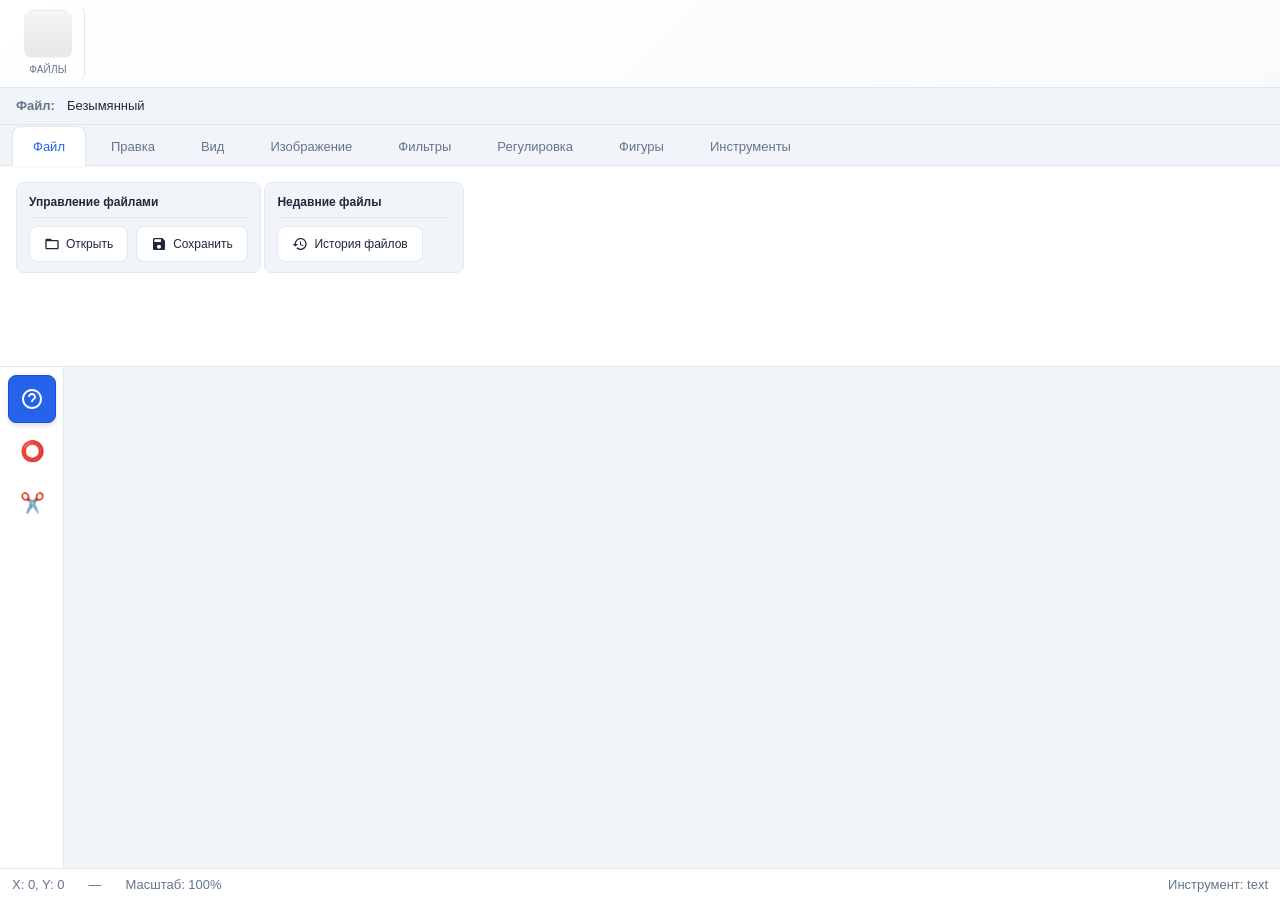
==== index.html @ fcf15606 "update branch" ====
<!DOCTYPE html>
<html lang="ru">
<head>
    <meta charset="UTF-8">
    <meta name="viewport" content="width=device-width, initial-scale=1.0">
    <title>WTIS</title>

    <script src="static/css/browser@4"></script>
    <script src="static/js/plotly-2.27.1.min.js"></script>

    <link rel="icon" type="image/x-icon" href="favicon.ico">
    <link rel="stylesheet" href="styles/index.css">
    <link rel="stylesheet" href="styles/modals.css">

</head>
<body>

    <svg xmlns="http://www.w3.org/2000/svg" style="display:none">
        <!-- Основные иконки -->
        <symbol id="icon-folder" viewBox="0 0 24 24"><path d="M20 6h-8l-2-2H4c-1.1 0-1.99.9-1.99 2L2 18c0 1.1.9 2 2 2h16c1.1 0 2-.9 2-2V8c0-1.1-.9-2-2-2zm0 12H4V8h16v10z"/></symbol>
        <symbol id="icon-save" viewBox="0 0 24 24"><path d="M17 3H5c-1.11 0-2 .9-2 2v14c0 1.1.89 2 2 2h14c1.1 0 2-.9 2-2V7l-4-4zm-5 16c-1.66 0-3-1.34-3-3s1.34-3 3-3 3 1.34 3 3-1.34 3-3 3zm3-10H5V5h10v4z"/></symbol>
        <symbol id="icon-undo" viewBox="0 0 24 24"><path d="M12.5 8c-2.65 0-5.05.99-6.9 2.6L2 7v9h9l-3.62-3.62c1.39-1.16 3.16-1.88 5.12-1.88 3.54 0 6.55 2.31 7.6 5.5l2.37-.78C21.08 11.03 17.15 8 12.5 8z"/></symbol>
        <symbol id="icon-redo" viewBox="0 0 24 24"><path d="M18.4 10.6C16.55 9 14.15 8 11.5 8c-4.65 0-8.58 3.03-9.96 7.22L3.9 16c1.05-3.19 4.05-5.5 7.6-5.5 1.95 0 3.73.72 5.12 1.88L13 16h9V7l-3.6 3.6z"/></symbol>
        <symbol id="icon-copy" viewBox="0 0 24 24"><path d="M16 1H4c-1.1 0-2 .9-2 2v14h2V3h12V1zm3 4H8c-1.1 0-2 .9-2 2v14c0 1.1.9 2 2 2h11c1.1 0 2-.9 2-2V7c0-1.1-.9-2-2-2zm0 16H8V7h11v14z"/></symbol>
        <symbol id="icon-paste" viewBox="0 0 24 24"><path d="M19 2h-4.18C14.4.84 13.3 0 12 0c-1.3 0-2.4.84-2.82 2H5c-1.1 0-2 .9-2 2v16c0 1.1.9 2 2 2h14c1.1 0 2-.9 2-2V4c0-1.1-.9-2-2-2zm-7 0c.55 0 1 .45 1 1s-.45 1-1 1-1-.45-1-1 .45-1 1-1zm7 18H5V4h2v3h10V4h2v16z"/></symbol>
        <symbol id="icon-cut" viewBox="0 0 24 24"><path d="M9.64 7.64c.23-.5.36-1.05.36-1.64 0-2.21-1.79-4-4-4S2 3.79 2 6s1.79 4 4 4c.59 0 1.14-.13 1.64-.36L10 12l-2.36 2.36C7.14 14.13 6.59 14 6 14c-2.21 0-4 1.79-4 4s1.79 4 4 4 4-1.79 4-4c0-.59-.13-1.14-.36-1.64L12 14l7 7h3v-1L9.64 7.64zM6 8c-1.1 0-2-.9-2-2s.9-2 2-2 2 .9 2 2-.9 2-2 2zm0 12c-1.1 0-2-.9-2-2s.9-2 2-2 2 .9 2 2-.9 2-2 2zm6-7.5c-1.1 0-2-.9-2-2s.9-2 2-2 2 .9 2 2-.9 2-2 2zM19 3l-6 6 2 2 7-7V3h-3z"/></symbol>
        <symbol id="icon-zoom-in" viewBox="0 0 24 24"><path d="M15.5 14h-.79l-.28-.27C15.41 12.59 16 11.11 16 9.5 16 5.91 13.09 3 9.5 3S3 5.91 3 9.5 5.91 16 9.5 16c1.61 0 3.09-.59 4.23-1.57l.27.28v.79l5 4.99L20.49 19l-4.99-5zm-6 0C7.01 14 5 11.99 5 9.5S7.01 5 9.5 5 14 7.01 14 9.5 11.99 14 9.5 14zM12 10h-2v2H9v-2H7V9h2V7h1v2h2v1z"/></symbol>
        <symbol id="icon-zoom-out" viewBox="0 0 24 24"><path d="M15.5 14h-.79l-.28-.27C15.41 12.59 16 11.11 16 9.5 16 5.91 13.09 3 9.5 3S3 5.91 3 9.5 5.91 16 9.5 16c1.61 0 3.09-.59 4.23-1.57l.27.28v.79l5 4.99L20.49 19l-4.99-5zm-6 0C7.01 14 5 11.99 5 9.5S7.01 5 9.5 5 14 7.01 14 9.5 11.99 14 9.5 14zM7 9h5v1H7z"/></symbol>
        <symbol id="icon-rotate-right" viewBox="0 0 24 24"><path d="M15.55 5.55L11 1v3.07C7.06 4.56 4 7.99 4 12s3.05 7.44 7 7.93v-2.02c-2.84-.48-5-2.94-5-5.91s2.16-5.43 5-5.91V10l5.55-5.55L15.55 5.55z"/></symbol>
        <symbol id="icon-flip-h" viewBox="0 0 24 24"><path d="M15 21h2v-2h-2v2zm4-12h2V7h-2v2zM3 5v14c0 1.1.9 2 2 2h4v-2H5V5h4V3H5c-1.1 0-2 .9-2 2zm16-2v2h2c0-1.1-.9-2-2-2zm-8 20h2V1h-2v22zm8-6h2v-2h-2v2zM15 5h2V3h-2v2zm4 8h2v-2h-2v2zm0 8c1.1 0 2-.9 2-2h-2v2z"/></symbol>
        <symbol id="icon-flip-v" viewBox="0 0 24 24"><path d="M3 21h2v-2H3v2zm4-4h2v-2H7v2zm0 4h2v-2H7v2zm8-8h2v-2h-2v2zm-4 4h2v-2h-2v2zm8-8v2h2c0-1.1-.9-2-2-2zm0 4h2v-2h-2v2zm-4 8h2v-2h-2v2zm4-4h2v-2h-2v2zm0 8c1.1 0 2-.9 2-2h-2v2zM1 17h22v-2H1v2zm6-4h2v-2H7v2zm0-4h2V7H7v2zm0-4h2V3H7v2zm8 0h2V3h-2v2zm-4 0h2V3h-2v2z"/></symbol>
        <symbol id="icon-server" viewBox="0 0 24 24"><path d="M20 13H4c-.55 0-1 .45-1 1v6c0 .55.45 1 1 1h16c.55 0 1-.45 1-1v-6c0-.55-.45-1-1-1zM7 19c-1.1 0-2-.9-2-2s.9-2 2-2 2 .9 2 2-.9 2-2 2zM20 3H4c-.55 0-1 .45-1 1v6c0 .55.45 1 1 1h16c.55 0 1-.45 1-1V4c0-.55-.45-1-1-1zM7 9c-1.1 0-2-.9-2-2s.9-2 2-2 2 .9 2 2-.9 2-2 2z"/></symbol>
        <symbol id="icon-history" viewBox="0 0 24 24"><path d="M13 3c-4.97 0-9 4.03-9 9H1l3.89 3.89.07.14L9 12H6c0-3.87 3.13-7 7-7s7 3.13 7 7-3.13 7-7 7c-1.93 0-3.68-.79-4.94-2.06l-1.42 1.42C8.27 19.99 10.51 21 13 21c4.97 0 9-4.03 9-9s-4.03-9-9-9zm-1 5v5l4.28 2.54.72-1.21-3.5-2.08V8H12z"/></symbol>
        <symbol id="icon-shapes" viewBox="0 0 24 24"><path d="M12 2L2 22h20L12 2zm0 3.5L18.5 20H5.5L12 5.5z"/></symbol>
        <symbol id="icon-workflow" viewBox="0 0 24 24"><rect width="8" height="8" x="3" y="3" rx="2" /><path d="M7 11v4a2 2 0 0 0 2 2h4" /><rect width="8" height="8" x="13" y="13" rx="2" /></symbol>
        <symbol id="icon-eye" viewBox="0 0 24 24"><path d="M2.062 12.348a1 1 0 0 1 0-.696 10.75 10.75 0 0 1 19.876 0 1 1 0 0 1 0 .696 10.75 10.75 0 0 1-19.876 0" /><circle cx="12" cy="12" r="3" /></symbol>
        <symbol id="icon-code" viewBox="0 0 24 24"><path d="M9.4 16.6L4.8 12l4.6-4.6L8 6l-6 6 6 6 1.4-1.4zm5.2 0l4.6-4.6-4.6-4.6L16 6l6 6-6 6-1.4-1.4z"/></symbol>
        <symbol id="icon-filter" viewBox="0 0 24 24"><path d="M3 17v2h6v-2H3zM3 5v2h10V5H3zm10 16v-2h8v-2h-8v-2h-2v6h2zM7 9v2H3v2h4v2h2V9H7zm14 4v-2H11v2h10zm-6-4h2V7h4V5h-4V3h-2v6z"/></symbol>
        <symbol id="icon-crop" viewBox="0 0 24 24"><path d="M17 15h2V7c0-1.1-.9-2-2-2H9v2h8v8zM7 17V1H5v4H1v2h4v10c0 1.1.9 2 2 2h10v4h2v-4h4v-2H7z"/></symbol>
        <symbol id="icon-adjust" viewBox="0 0 24 24"><path d="M12 2C6.48 2 2 6.48 2 12s4.48 10 10 10 10-4.48 10-10S17.52 2 12 2zm0 18c-4.42 0-8-3.58-8-8s3.58-8 8-8 8 3.58 8 8-3.58 8-8 8zm0-14c-2.21 0-4 1.79-4 4h2c0-1.1.9-2 2-2s2 .9 2 2c0 2-3 1.75-3 5h2c0-2.25 3-2.5 3-5 0-2.21-1.79-4-4-4z"/></symbol>
        <symbol id="icon-close" viewBox="0 0 24 24"><path d="M19 6.41L17.59 5 12 10.59 6.41 5 5 6.41 10.59 12 5 17.59 6.41 19 12 13.41 17.59 19 19 17.59 13.41 12z"/></symbol>
        <symbol id="icon-trash" viewBox="0 0 24 24"><path d="M6 19c0 1.1.9 2 2 2h8c1.1 0 2-.9 2-2V7H6v12zM19 4h-3.5l-1-1h-5l-1 1H5v2h14V4z"/></symbol>
        <symbol id="icon-image" viewBox="0 0 24 24"><path d="M21 19V5c0-1.1-.9-2-2-2H5c-1.1 0-2 .9-2 2v14c0 1.1.9 2 2 2h14c1.1 0 2-.9 2-2zM8.5 13.5l2.5 3.01L14.5 12l4.5 6H5l3.5-4.5z"/></symbol>
    </svg>
    
    <!-- Основное меню приложения (скрыто) -->
    <div class="menu-bar" style="display: none;">
        <div class="dropdown">
            <div class="menu-item">Файл</div>
            <div class="dropdown-content">


                <div class="dropdown-item" onclick="document.getElementById('run').click()">
                    <svg class="icon"><use href="#icon-folder"></use></svg>
                    Открыть
                </div>
                
                <!-- Добавлено: подменю "Открыть недавние" -->
                <div class="dropdown-submenu" id="recentFilesMenu">
                    <div class="dropdown-item">Открыть недавние ➡ </div>
                    <div class="dropdown-submenu-content" id="recentFilesList">
                        <!-- Здесь будут динамически добавляться последние файлы -->
                    </div>
                </div>
                                
                <div class="dropdown-separator"></div>
                <div class="dropdown-item">
                    <!-- <svg class="icon"><use href="#icon-trash"></use></svg> -->
                    Закрыть
                </div>
                <div class="dropdown-item">
                    <!-- <svg class="icon"><use href="#icon-trash"></use></svg>   -->
                    Закрыть все
                </div>
                <div class="dropdown-separator"></div>
                <div class="dropdown-item" onclick="showSaveModal()">
                    <svg class="icon"><use href="#icon-save"></use></svg>
                    Сохранить
                </div>
                <div class="dropdown-item">
                    <!-- <svg class="icon"><use href="#icon-save"></use></svg>  -->
                    Сохранить все
                </div>
                <div class="dropdown-separator"></div>
                <div class="dropdown-separator"></div>
<div class="dropdown-item" onclick="showServerCommander()">
    <svg class="icon"><use href="#icon-server"></use></svg> Управление сервером
</div>
            </div>
        </div>
        <div class="dropdown">
            <div class="menu-item">Правка</div>
            <div class="dropdown-content">
                <div class="dropdown-item" onclick="undo()">
                    <svg class="icon"><use href="#icon-undo"></use></svg> Отменить (Ctrl+Z)
                </div>
                <div class="dropdown-item" onclick="redo()">
                    <svg class="icon"><use href="#icon-redo"></use></svg> Повторить (Ctrl+Y)
                </div>
                <div class="dropdown-separator"></div>
                <div class="dropdown-item">Выбрать все</div>
                <div class="dropdown-item">Очистить всё</div>
                    <!-- Добавьте в меню "Правка" пункт "История" -->
    <div class="dropdown-item" onclick="showHistoryModal()">
        <svg class="icon"><use href="#icon-history"></use></svg> История (Ctrl+H)
    </div>
            </div>

        </div>
        <div class="dropdown">
            <div class="menu-item">Вид</div>
            <div class="dropdown-content">
                <div class="dropdown-item" onclick="zoomIn()"> Увеличить</div>
                <div class="dropdown-item" onclick="zoomOut()"> Уменьшить</div>
                <div class="dropdown-item" onclick="zoomReset()"> 100%</div>
            </div>
        </div>
        <div class="dropdown">
            <div class="menu-item">Изображение</div>
            <div class="dropdown-content">
                <div class="dropdown-item">Обрезать по выделенному</div>
                <div class="dropdown-separator"></div>

                <div class="dropdown-submenu">
                    <div class="dropdown-item"> Обрезка</div>
                    <div class="dropdown-submenu-content">
                        <div class="dropdown-item" onclick="cropToSelection()">По выделению</div>
                        <div class="dropdown-item" onclick="cropToContent()">По содержимому</div>
                        <div class="dropdown-item" onclick="cropCustom()">Произвольная...</div>
                    </div>
                </div>


                <div class="dropdown-submenu">
                    <div class="dropdown-item" >↻ Повернуть на 90°</div>
                    <div class="dropdown-submenu-content">
                        <div class="dropdown-item" onclick="rotateCanvas(90)">↻ На 90° вправо</div>
                        <div class="dropdown-item" onclick="rotateCanvas(-90)">↺ На 90° влево</div>
                        <div class="dropdown-item" onclick="rotateCanvas(180)">↻ На 180°</div>
                        <div class="dropdown-item" onclick="rotateCanvasCustom()">Произвольный...</div>
                    </div>
                </div>

                
                <div class="dropdown-item" >↺ Повернуть на -90°</div>
                <div class="dropdown-item" >↻ Повернуть на 180°</div>
                <div class="dropdown-separator"></div>
                <div class="dropdown-item" >↔ Отразить по горизонтали</div>
                <div class="dropdown-item" >↕ Отразить по вертикали</div>

            </div>
        </div>
        <div class="dropdown">
            <div class="menu-item">Регулировка</div>
            <div class="dropdown-content">
                <div class="dropdown-item">Поворот/Масштабирование</div>
                <div class="dropdown-item">Функции окна</div>
                <div class="dropdown-item">Яркость/Контраст</div>
            </div>
        </div>
        <div class="dropdown">
            <div class="menu-item">Фильтры</div>
            <div class="dropdown-content">
                
                <div class="dropdown-submenu">
                    <div class="dropdown-item"> <svg class="icon"><use href="#icon-code"></use></svg> Выделение контуров ➡ </div>
                    <div class="dropdown-submenu-content">
                        <div class="dropdown-item">Контур</div>
                        <div class="dropdown-item">Определение границ</div>
                        <div class="dropdown-item">Рельеф</div>
                        <div class="dropdown-item" onclick="applySobelFilter()"> <img src="images/SobelEffectPluginIcon.png"> Фильтр Edge</div>
                    </div>
                </div>
        
                <div class="dropdown-submenu">
                    <div class="dropdown-item"><svg class="icon"><use href="#icon-code"></use></svg> Поиск объектов ➡ </div>
                    <div class="dropdown-submenu-content">
                        <div class="dropdown-item">Калькулятор смещений</div>
                        <div class="dropdown-item">Ось семетрии</div>
                        <div class="dropdown-item">Поиск окружности</div>
                        <div class="dropdown-item">Центральный детектор</div>
                        <div class="dropdown-item">Центровка Ракурсов</div>
                    </div>
                </div>

                <div class="dropdown-submenu">
                    <div class="dropdown-item"><svg class="icon"><use href="#icon-code"></use></svg> Предварительная обработка ➡</div>
                    <div class="dropdown-submenu-content">
                        <div class="dropdown-item"onclick="showApproximationModal()"><img src="images/ApproximationEffectPluginIcon.png">Аппроксимация поверхностью</div>
                        <div class="dropdown-item">Арифметический калькулятор</div>
                        <div class="dropdown-item">Вычисление параболоида</div>
                        <div class="dropdown-item">Вычисление плоскости</div>
                        <div class="dropdown-item">Вычисление поверхности Козловского</div>
                        <div class="dropdown-item">Обработка по цилиндрическому клину</div>
                        <div class="dropdown-item">Оптическая плотность</div>
                        <div class="dropdown-item" onclick="applyLogorifmFilter()"><img src="images/PrelimProcess.png">Предобработка</div>
                        <div class="dropdown-item">Удаление полос сканера</div>
                        <div class="dropdown-item">Устранение точечных дефектов</div>
                        <div class="dropdown-item">Характеричтическая кривая</div>
                    </div>
                </div>

                <div class="dropdown-submenu">
                    <div class="dropdown-item"><svg class="icon"><use href="#icon-code"></use></svg> Скрипты ➡</div>
                    <div class="dropdown-submenu-content">
                        <div class="dropdown-item">Code Lab</div>
                    </div>
                </div>

                <div class="dropdown-submenu">
                    <div class="dropdown-item"><svg class="icon"><use href="#icon-code"></use></svg> СРТИ ➡</div>
                    <div class="dropdown-submenu-content">
                        <div class="dropdown-item">Исправить</div>
                        <div class="dropdown-item">Фильтр СРТИ</div>
                    </div>
                </div>

                <div class="dropdown-submenu">
                    <div class="dropdown-item"><svg class="icon"><use href="#icon-code"></use></svg> Фотохронометрия ➡</div>
                    <div class="dropdown-submenu-content">
                        <div class="dropdown-item">Фильтр ФХМ</div>
                    </div>
                </div>

                <div class="dropdown-submenu">
                    <div class="dropdown-item"><svg class="icon"><use href="#icon-code"></use></svg> Эмуляция искажения ➡</div>
                    <div class="dropdown-submenu-content">
                        <div class="dropdown-item">Имитация фокального пятна источника</div>
                        <div class="dropdown-item">Отсечение внешней области</div>
                        <div class="dropdown-item">Равномерное разбиение</div>
                        <div class="dropdown-item">Шум</div>
                    </div>
                </div>

                
                <div class="dropdown-item">SmartDeblur</div>
                <div class="dropdown-item">StatisticFilter</div>
                <div class="dropdown-item">Анизотропный фильтр</div>
                <div class="dropdown-item">Билатеральный фильтр</div>
                <div class="dropdown-item">Гистограмма</div>

                <div class="dropdown-item" onclick="showMedianModal()"> <img src="images/MedianEffectPluginIcon.png"> Медианный фильтра </div>
                <!-- <div class="dropdown-item" onclick="showResizeModal()"> <img src="images/MedianEffectPluginIcon.png"> ресайз </div> -->

                <div class="dropdown-item">Медианный(по локальной гистрограмме)</div>
                <div class="dropdown-item">Негатив</div>
                <div class="dropdown-item" onclick="showNormalisatioModal()"><img src="images/NormalizEffectPluginIcon.png">Нормировка</div>
                <div class="dropdown-item">Повышение контраста</div>
                <div class="dropdown-item" onclick="showThresholdModal()">Порог</div>
                <div class="dropdown-item">Резкость</div>
                <div class="dropdown-item">Скользящее окно</div>
                <div class="dropdown-item">Среднегеометрический фильтра</div>
                <div class="dropdown-item">Фильтр Винера</div>
                <div class="dropdown-item">Фильтр Гаусса</div>
                <div class="dropdown-item">Частотный фильтр</div>
            </div>
        </div>
    </div>

    <!-- Ribbon-панель для быстрого доступа к функциям -->
    <div class="ribbon">

        <!-- ГРУППА: Открытые файлы (постоянная, не меняется от вкладки) -->
        <div class="ribbon-group" id="ribbonFilesGroup">
            <div class="ribbon-buttons" style="position: relative;">
                <button class="ribbon-btn ribbon-btn-large" id="openFilesDropdownBtn" title="Открытые файлы" onclick="toggleOpenFilesDropdown()">
                    <!-- Превью активного файла (если есть) -->
                    <canvas id="activeFileThumbCanvas" width="32" height="32" class="ribbon-btn-thumb" style="display: none;"></canvas>
                    <img id="activeFileThumbImg" class="ribbon-btn-thumb" width="32" height="32" style="display: none;">
                    <span class="ribbon-btn-label" id="currentFileLabel" style="display: none;">Безымянный</span>

                    <div class="file-count-badge" id="fileCountBadge"style="display: none;">1</div>
                </button>
                <div class="open-files-dropdown" id="openFilesDropdown">
                    <div class="open-files-header">
                        <span>Открытые изображения</span>
                        <button class="close-dropdown-btn" onclick="toggleOpenFilesDropdown()">
                            <i class="fas fa-times"></i>
                        </button>
                    </div>
                    <div class="open-files-list" id="openFilesList">

                        <div class="open-file-item active" data-file-id="1" onclick="switchToFile(1)">
                            <div class="open-file-thumbnail">
                                <div class="fas fa-image open-file-thumbnail-placeholder"></div>
                            </div>
                            <div class="open-file-info">
                                <div class="open-file-name">Безымянный.png</div>
                                <div class="open-file-details">
                                    <span class="open-file-resolution">800×600</span>
                                    <span class="open-file-format">PNG</span>
                                </div>
                            </div>
                            <div class="open-file-actions">
                                <button class="close-file-btn" onclick="closeFile(1, event)" title="Закрыть">
                                    <i class="fas fa-times"></i>
                                </button>
                            </div>
                        </div>
                
                    </div>
                    <div class="open-files-footer">
                        <button class="footer-btn" onclick="openAllImages()">
                            <i class="fas fa-folder-open"></i> Открыть все
                        </button>
                        <button class="footer-btn" onclick="closeAllImages()">
                            <i class="fas fa-times-circle"></i> Закрыть все
                        </button>
                    </div>
                </div>
            </div>
            <span class="ribbon-group-title">Файлы</span>
        </div>

        <!-- Динамический контент ribbon (меняется от вкладки) -->
        <div id="ribbonDynamicContent"></div>
        
    </div>

    <!-- Скрытый input для загрузки изображений -->

    <!-- Панель вкладок (Tabs) -->
    <div class="tabs-container">
        <!-- Поле с файлами теперь внутри tabs-container -->
        <div class="tabs-file-field" id="tabsFileField" style="display: none;">
            <div class="tabs-file-field-content">
                <span class="tabs-file-label">Файл:</span>
                <span class="tabs-file-name" id="tabsFileName">Безымянный</span>
            </div>
        </div>
        <div class="tabs-header">
            <button class="tab-btn active" data-tab="file">Файл</button>
            <button class="tab-btn" data-tab="edit">Правка</button>
            <button class="tab-btn" data-tab="view">Вид</button>
            <button class="tab-btn" data-tab="image">Изображение</button>
            <button class="tab-btn" data-tab="filters">Фильтры</button>
            <button class="tab-btn" data-tab="adjustments">Регулировка</button>
            <button class="tab-btn" data-tab="shapes">Фигуры</button>
            <button class="tab-btn" data-tab="tools">Инструменты</button>
        </div>
        <div class="tabs-content">
            <!-- Контент вкладки "Файл" -->
            <div class="tab-pane active" id="tab-file">
                <div class="tab-section">
                    <h4>Управление файлами</h4>
                    <div class="tab-buttons">
                        <button class="tab-action-btn" onclick="showLoadMethodModal()">
                            <svg class="icon"><use href="#icon-folder"></use></svg> Открыть
                        </button>
                        <button class="tab-action-btn" onclick="showSaveMethodModal()">
                            <svg class="icon"><use href="#icon-save"></use></svg> Сохранить
                        </button>
                    </div>
                </div>
                <div class="tab-section">
                    <h4>Недавние файлы</h4>
                    <div class="tab-buttons">
                        <button class="tab-action-btn" onclick="showRecentFilesModal()">
                            <svg class="icon"><use href="#icon-history"></use></svg> История файлов
                        </button>
                    </div>
                </div>
            </div>
            <!-- Контент вкладки "Правка" -->
            <div class="tab-pane" id="tab-edit">
                <div class="tab-section">
                    <h4>История действий</h4>
                    <div class="tab-buttons">
                        <button class="tab-action-btn" onclick="undo()">
                            <svg class="icon"><use href="#icon-undo"></use></svg> Отменить (Ctrl+Z)
                        </button>
                        <button class="tab-action-btn" onclick="redo()">
                            <svg class="icon"><use href="#icon-redo"></use></svg> Повторить (Ctrl+Y)
                        </button>
                        <button class="tab-action-btn" onclick="showHistoryModal()">
                            <svg class="icon"><use href="#icon-history"></use></svg> История (Ctrl+H)
                        </button>
                    </div>
                </div>
            </div>
            <!-- Контент вкладки "Вид" -->
            <div class="tab-pane" id="tab-view">
                <div class="tab-section">
                    <h4>Масштаб</h4>
                    <div class="tab-buttons">
                        <button class="tab-action-btn" onclick="zoomIn()">
                            <svg class="icon"><use href="#icon-zoom-in"></use></svg> Увеличить
                        </button>
                        <button class="tab-action-btn" onclick="zoomOut()">
                            <svg class="icon"><use href="#icon-zoom-out"></use></svg> Уменьшить
                        </button>
                        <button class="tab-action-btn" onclick="zoomReset()">100%</button>
                        <button class="tab-action-btn" onclick="fitImageToScreen()">По размеру окна</button>
                    </div>
                </div>
            </div>
            <!-- Контент вкладки "Изображение" -->
            <div class="tab-pane" id="tab-image">
                <div class="tab-section">
                    <h4>Обрезка</h4>
                    <div class="tab-buttons">
                        <button class="tab-action-btn" onclick="cropToSelection()">
                            <svg class="icon"><use href="#icon-crop"></use></svg> По выделению
                        </button>
                        <button class="tab-action-btn" onclick="cropToContent()">По содержимому</button>
                        <button class="tab-action-btn" onclick="cropCustom()">Произвольная...</button>
                    </div>
                </div>
                <div class="tab-section">
                    <h4>Поворот</h4>
                    <div class="tab-buttons">
                        <button class="tab-action-btn" onclick="rotateCanvas(90)">↻ На 90° вправо</button>
                        <button class="tab-action-btn" onclick="rotateCanvas(-90)">↺ На 90° влево</button>
                        <button class="tab-action-btn" onclick="rotateCanvas(180)">↻ На 180°</button>
                        <button class="tab-action-btn" onclick="rotateCanvasCustom()">Произвольный...</button>
                    </div>
                </div>
                <div class="tab-section">
                    <h4>Отражение</h4>
                    <div class="tab-buttons">
                        <button class="tab-action-btn" onclick="flipCanvas('horizontal')">
                            <svg class="icon"><use href="#icon-flip-h"></use></svg> По горизонтали
                        </button>
                        <button class="tab-action-btn" onclick="flipCanvas('vertical')">
                            <svg class="icon"><use href="#icon-flip-v"></use></svg> По вертикали
                        </button>
                    </div>
                </div>
            </div>
            <!-- Контент вкладки "Фильтры" -->
            <div class="tab-pane" id="tab-filters">
                <div class="tab-section">
                    <h4>Выделение контуров</h4>
                    <div class="tab-buttons">
                        <button class="tab-action-btn" onclick="applyEdgeFilter()">Контур</button>
                        <button class="tab-action-btn" onclick="applyEdgeDetection()">Определение границ</button>
                        <button class="tab-action-btn" onclick="applyReliefFilter()">Рельеф</button>
                        <button class="tab-action-btn" onclick="applySobelFilter()"><img src="images/SobelEffectPluginIcon.png" alt=""> Фильтр Edge</button>
                    </div>
                </div>
                <div class="tab-section">
                    <h4>Поиск объектов</h4>
                    <div class="tab-buttons">
                        <button class="tab-action-btn" onclick="showOffsetCalculator()">Калькулятор смещений</button>
                        <button class="tab-action-btn" onclick="showSymmetryAxis()">Ось симметрии</button>
                        <button class="tab-action-btn" onclick="showCircleDetector()">Поиск окружности</button>
                        <button class="tab-action-btn" onclick="showCenterDetector()">Центральный детектор</button>
                        <button class="tab-action-btn" onclick="showViewCentering()">Центровка Ракурсов</button>
                    </div>
                </div>
                <div class="tab-section">
                    <h4>Предварительная обработка</h4>
                    <div class="tab-buttons">
                        <button class="tab-action-btn" onclick="showApproximationModal()"><img src="images/ApproximationEffectPluginIcon.png" alt=""> Аппроксимация поверхностью</button>
                        <button class="tab-action-btn" onclick="showArithmeticCalculator()">Арифметический калькулятор</button>
                        <button class="tab-action-btn" onclick="showParaboloidCalc()">Вычисление параболоида</button>
                        <button class="tab-action-btn" onclick="showPlaneCalc()">Вычисление плоскости</button>
                        <button class="tab-action-btn" onclick="showKozlowskiSurface()">Вычисление поверхности Козловского</button>
                        <button class="tab-action-btn" onclick="showCylindricalWedge()">Обработка по цилиндрическому клину</button>
                        <button class="tab-action-btn" onclick="showOpticalDensity()">Оптическая плотность</button>
                        <button class="tab-action-btn" onclick="applyLogorifmFilter()"><img src="images/PrelimProcess.png" alt=""> Предобработка</button>
                        <button class="tab-action-btn" onclick="showScannerBandsRemoval()">Удаление полос сканера</button>
                        <button class="tab-action-btn" onclick="showDefectRemoval()">Устранение точечных дефектов</button>
                        <button class="tab-action-btn" onclick="showCharacteristicCurve()">Характеристическая кривая</button>
                    </div>
                </div>
            </div>
            <!-- Контент вкладки "Регулировка" -->
            <div class="tab-pane" id="tab-adjustments">
                <div class="tab-section">
                    <h4>Основные настройки</h4>
                    <div class="tab-buttons">
                        <button class="tab-action-btn" onclick="showRotateScaleModal()">Поворот/Масштабирование</button>
                        <button class="tab-action-btn" onclick="showWindowFunctions()">Функции окна</button>
                        <button class="tab-action-btn" onclick="showBrightnessContrast()">Яркость/Контраст</button>
                    </div>
                </div>
                <div class="tab-section">
                    <h4>Цветокоррекция</h4>
                    <div class="tab-buttons">
                        <button class="tab-action-btn" onclick="showColorBalance()">Баланс цвета</button>
                        <button class="tab-action-btn" onclick="showHueSaturation()">Тон/Насыщенность</button>
                        <button class="tab-action-btn" onclick="showLevelsModal()">Уровни</button>
                        <button class="tab-action-btn" onclick="showCurvesModal()">Кривые</button>
                    </div>
                </div>
            </div>
            <!-- Контент вкладки "Фигуры" -->
            <div class="tab-pane" id="tab-shapes">
                <div class="tab-section">
                    <h4>Выберите фигуру для добавления</h4>
                    <div class="shapes-grid">
                        <button class="shape-btn-large" onclick="setShape('line')" title="Линия"><span class="shape-icon">╱</span><span class="shape-label">Линия</span></button>
                        <button class="shape-btn-large" onclick="setShape('rect')" title="Прямоугольник"><span class="shape-icon">▢</span><span class="shape-label">Прямоугольник</span></button>
                        <button class="shape-btn-large" onclick="setShape('ellipse')" title="Эллипс"><span class="shape-icon">◯</span><span class="shape-label">Эллипс</span></button>
                        <button class="shape-btn-large" onclick="setShape('triangle')" title="Треугольник"><span class="shape-icon">△</span><span class="shape-label">Треугольник</span></button>
                        <button class="shape-btn-large" onclick="setShape('star')" title="Звезда"><span class="shape-icon">☆</span><span class="shape-label">Звезда</span></button>
                        <button class="shape-btn-large" onclick="setShape('arrow')" title="Стрелка"><span class="shape-icon">→</span><span class="shape-label">Стрелка</span></button>
                        <button class="shape-btn-large" onclick="setShape('heart')" title="Сердце"><span class="shape-icon">♡</span><span class="shape-label">Сердце</span></button>
                        <button class="shape-btn-large" onclick="setShape('diamond')" title="Ромб"><span class="shape-icon">◇</span><span class="shape-label">Ромб</span></button>
                    </div>
                </div>
            </div>
            <!-- Контент вкладки "Инструменты" -->
            <div class="tab-pane" id="tab-tools">
                <div class="tab-section">
                    <h4>Скрипты</h4>
                    <div class="tab-buttons">
                        <button class="tab-action-btn" onclick="showCodeLab()">Code Lab</button>
                    </div>
                </div>
                <div class="tab-section">
                    <h4>СРТИ</h4>
                    <div class="tab-buttons">
                        <button class="tab-action-btn" onclick="applySRTIFix()">Исправить</button>
                        <button class="tab-action-btn" onclick="applySRTIFilter()">Фильтр СРТИ</button>
                    </div>
                </div>
                <div class="tab-section">
                    <h4>Фотохронометрия</h4>
                    <div class="tab-buttons">
                        <button class="tab-action-btn" onclick="applyFHMFilter()">Фильтр ФХМ</button>
                    </div>
                </div>
            </div>
        </div>
    </div>

    <!-- <input type="file" id="fileInput" accept=".tpt" onchange="loadImage(event)" multiple> -->
    <input type="file" id="run" accept=".tpt"  multiple>
    
    <!-- Основной контейнер с панелью инструментов и холстом -->
    <div class="main-container">
<div class="toolbar-left">
    <button class="tool-btn active" data-tool="profile" onclick="setTool('profile')" title="Профили">
        <svg class="tool-icon"><use href="#icon-adjust"></use></svg>
    </button>
    <button class="tool-btn" data-tool="lasso" onclick="setTool('lasso')" title="Лассо">
        ⭕
    </button>
    <button class="tool-btn" data-tool="move" onclick="setTool('move')" title="Перемещение выделения">
        ✂️
    </button>
</div>

        <!-- Область холста -->
        <div class="canvas-area" id="canvasArea">
            <div class="canvas-wrapper" id="canvasWrapper">
                <!-- Контейнер для canvas элементов -->
                <div id="canvasHost"></div>
                <!-- Overlay для ввода текста -->
                <div class="text-input-overlay" id="textInputOverlay">
                    <textarea id="textInput" placeholder="Введите текст..."></textarea>
                </div>
            </div>
        </div>


    </div>

    <!-- Палитра цветов внизу интерфейса -->
    <!-- <div class="color-palette">
        <div class="current-colors">
            <div>
                <div class="color-preview">
                    <div class="color-primary" id="primaryColor" onclick="openColorPicker('primary')" title="Цвет 1 (Левая кнопка мыши)"></div>
                    <div class="color-secondary" id="secondaryColor" onclick="openColorPicker('secondary')" title="Цвет 2 (Правая кнопка мыши)"></div>
                </div>
            </div>
            <div style="display: flex; flex-direction: column; font-size: 9px; color: #666;">
                <span>Цвет 1</span>
                <span>Цвет 2</span>
            </div>
        </div>

        <input type="color" id="colorPicker" style="display:none;">

        <div class="palette-colors" id="paletteColors"></div>

        <button onclick="openColorPicker('primary')" style="padding: 4px 8px; font-size: 10px; cursor: pointer;">
            Изменить цвета
        </button>
    </div> -->

        <!-- Строка состояния -->
        <footer class="status-bar">
            <div class="status-left">
                <span id="cursorPos">X: 0, Y: 0</span>
                <span id="canvasSize">—</span>
                <span id="zoomLevel">Масштаб: 100%</span>
            </div>
            
            <div>
                <span id="toolInfo">Инструмент: -</span>
            </div>
        </footer>


<!-- Модальное окно выбора способа сохранения -->
<div class="modal" id="saveMethodModal">
    <div class="modal-content">
        <div class="modal-title">
            <span>Сохранить изображение</span>
            <button style="background:none;border:none;color:white;cursor:pointer;">✕</button>
        </div>
        <div class="modal-body">
            <div class="modal-row">
                <p>Выберите способ сохранения:</p>
            </div>
            <div class="modal-row" style="display: flex; flex-direction: column; gap: 10px;">
                <button class="modal-btn" style="width:100%; text-align:left;" onclick="saveToLocal()">
                    <i class="fas fa-desktop"></i> Локально на компьютер
                </button>
                <button class="modal-btn" style="width:100%; text-align:left;" onclick="saveToServer()">
                    <i class="fas fa-server"></i> На сервер
                </button>
                <div id="serverMessage" style="margin-top:10px; display:none; padding:8px; background:#e8f5e8; border:1px solid #4CAF50; border-radius:3px;">
                    <span id="serverMessageText"></span>
                </div>
                <div id="serverProgress" style="margin-top:10px; display:none;">
                    <div style="width:100%; height:20px; background:#f0f0f0; border-radius:3px; overflow:hidden;">
                        <div id="progressBar" style="width:0%; height:100%; background:#4CAF50; transition:width 0.3s;"></div>
                    </div>
                    <div id="progressText" style="font-size:11px; text-align:center; margin-top:4px;">0%</div>
                </div>
            </div>
            <div class="modal-row" id="serverImagesList" style="display:none; max-height:200px; overflow-y:auto; border:1px solid #ccc; padding:8px; margin-top:10px;">
                <h4 style="margin-bottom:8px;">Изображения на сервере:</h4>
                <div id="imagesList"></div>
            </div>
        </div>
        <div class="modal-buttons">
            <button class="modal-btn" onclick="closeSaveMethodModal()">Отмена</button>
        </div>
        <div class="modal-resize-handle"></div>
    </div>
</div>

<!-- Модальное окно выбора способа загрузки -->
<div class="modal" id="loadMethodModal">
    <div class="modal-content">
        <div class="modal-title">
            <span>Загрузка изображение</span>
            <button style="background:none;border:none;color:white;cursor:pointer;">✕</button>
        </div>
        <div class="modal-body">
            <div class="modal-row">
                <p>Выберите способ загрузки:</p>
            </div>
            <div class="modal-row" style="display: flex; flex-direction: column; gap: 10px;">
                <button class="modal-btn" style="width:100%; text-align:left;" onclick="loadToLocal()">
                    Локально с компьютера
                </button>
                <button class="modal-btn" style="width:100%; text-align:left;" onclick="loadToServer()">
                    С сервера
                </button>
            </div>
        </div>
        <div class="modal-buttons">
            <button class="modal-btn" onclick="closeLoadMethodModal()">Отмена</button>
        </div>
        <div class="modal-resize-handle"></div>
    </div>
</div>

<!-- Модальное окно загрузки с сервера (каталоги) -->
<div class="modal" id="loadFromServerModal">
    <div class="modal-content" style="width: 800px; max-width: 90vw;">
        <div class="modal-title">
            <span>Загрузка изображений с сервера</span>
            <button onclick="closeLoadFromServerModal()">✕</button>
        </div>
        <div class="modal-body">
            <!-- Панель навигации -->
            <div class="modal-row" style="display: flex; gap: 8px; margin-bottom: 12px; align-items: center;">
                <button class="modal-btn" id="serverNavBack" onclick="navigateBack()" disabled title="Назад">←</button>
                <span id="currentServerPath" style="flex:1; background:#f5f5f5; padding:4px 8px; border-radius:3px;">/</span>
                <input type="text" id="imageSearch" class="modal-input" placeholder="Поиск..." style="width: 200px;">
                <select id="sortImages" class="modal-input" style="width: 120px;">
                    <option value="name">Имя (А-Я)</option>
                    <option value="size_asc">Размер (↑)</option>
                    <option value="size_desc">Размер (↓)</option>
                </select>
                <button class="modal-btn" onclick="refreshServerImages()">🔄 Обновить</button>
                <button class="modal-btn" onclick="confirmClearAllImages()" style="background:#ffebee; color:#c62828;">🗑 Очистить все</button>
            </div>

            <!-- Контейнер для списка файлов/папок -->
            <div id="serverFilesContainer" style="max-height: 400px; overflow-y: auto; border: 1px solid #ddd; border-radius: 4px;">
                <table class="server-files-table" style="width: 100%; border-collapse: collapse;">
                    <thead>
                        <tr style="background: #f5f5f5;">
                            <th style="padding: 8px; text-align: left;">Имя</th>
                            <th style="padding: 8px; text-align: right;">Размер</th>
                            <th style="padding: 8px; text-align: left;">Дата изменения</th>
                            <th style="padding: 8px; text-align: center;">Действие</th>
                        </tr>
                    </thead>
                    <tbody id="serverFilesList">
                        <!-- Динамически заполняется -->
                    </tbody>
                </table>
            </div>

            <div id="loadServerMessage" style="margin-top:10px; display:none; padding:8px; border-radius:3px;"></div>
        </div>
        <div class="modal-buttons">
            <button class="modal-btn" onclick="closeLoadFromServerModal()">Закрыть</button>
        </div>
        <div class="modal-resize-handle"></div>
    </div>
</div>

<!-- Модальное окно сохранения на сервер -->
<div class="modal" id="filenameModal">
    <div class="modal-content" style="width:450px;">
        <div class="modal-title">
            <span>Сохранение на сервер</span>
            <button onclick="closeFilenameModal()">✕</button>
        </div>
        <div class="modal-body">
            <div class="modal-row">
                <label>Имя файла:</label>
                <input type="text" id="serverFilename" class="modal-input" value="drawing">
            </div>

            <!-- Блок выбора папки -->
            <div class="modal-row">
                <label>Папка на сервере:</label>
                <div style="display: flex; gap: 8px;">
                    <input type="text" id="serverFolderPath" class="modal-input" 
                           placeholder="например: папка/подпапка/" style="flex: 1;">
                    <button class="modal-btn" onclick="openFolderBrowser()" title="Обзор">📁</button>
                </div>
                <select id="serverFolderSelect" class="modal-input" style="margin-top: 8px;" 
                        onchange="document.getElementById('serverFolderPath').value = this.value">
                    <option value="">-- Выберите существующую папку --</option>
                </select>
            </div>

            <div class="modal-row">
                <label>Формат:</label>
                <select id="serverFormat" class="modal-input">
                    <option value="tpt">TPT (Текстовая матрица)</option>
                </select>
            </div>
            <div class="modal-row">
                <label style="display:flex; align-items:center; gap:8px;">
                    <input type="checkbox" id="addTimestamp" checked>
                    <span>Добавить дату к имени файла</span>
                </label>
            </div>

            <!-- Индикатор загрузки и сообщения -->
            <div id="uploadStatus" style="display:none; margin-top:15px;">
                <div style="display:flex; align-items:center; gap:10px; margin-bottom:10px;">
                    <div class="fas fa-spinner fa-spin"></div>
                    <span id="uploadMessage">Загрузка на сервер...</span>
                </div>
                <div style="width:100%; height:4px; background:#eee; border-radius:2px; overflow:hidden;">
                    <div id="uploadProgressBar" style="width:0%; height:100%; background:#0078d7;"></div>
                </div>
                <div style="font-size:11px; color:#666; margin-top:5px; text-align:center;">
                    <span id="uploadProgressText">0%</span>
                </div>
            </div>

            <div id="uploadResult" style="display:none; margin-top:15px; padding:10px; border-radius:4px; background:#e8f5e8; border:1px solid #4CAF50;">
                <div style="display:flex; align-items:center; gap:10px;">
                    <div class="fas fa-check-circle" style="color:#4CAF50;"></div>
                    <span id="resultMessage">Изображение успешно сохранено!</span>
                </div>
                <div style="font-size:11px; color:#2e7d32; margin-top:5px;">
                    <span id="resultDetails"></span>
                </div>
            </div>

            <div id="uploadError" style="display:none; margin-top:15px; padding:10px; border-radius:4px; background:#ffebee; border:1px solid #f44336;">
                <div style="display:flex; align-items:center; gap:10px;">
                    <div class="fas fa-exclamation-triangle" style="color:#f44336;"></div>
                    <span id="errorMessage">Ошибка загрузки</span>
                </div>
                <div style="font-size:11px; color:#c62828; margin-top:5px;">
                    <span id="errorDetails"></span>
                </div>
            </div>
        </div>
        <div class="modal-buttons">
            <button class="modal-btn" id="uploadButton" onclick="uploadToServer()">Загрузить</button>
            <button class="modal-btn" onclick="closeFilenameModal()" id="cancelButton">Отмена</button>
        </div>
        <div class="modal-resize-handle"></div>
    </div>
</div>

<!-- Модальное окно для выбора из недавних файлов -->
<div class="modal" id="recentFilesModal">
    <div class="modal-content" style="width: 500px;">
        <div class="modal-title">
            <span>Недавние файлы</span>
            <button style="background:none;border:none;color:white;cursor:pointer;">
                <i class="fas fa-times"></i>
            </button>
        </div>
        <div class="modal-body">
            <div id="recentFilesContainer">
                <!-- Здесь будут отображаться недавние файлы -->
            </div>
            <div class="modal-row" style="margin-top: 15px;">
                <div style="display: flex; justify-content: space-between; align-items: center;">
                    <button onclick="clearRecentFiles()" class="modal-btn" style="padding: 4px 12px; background: #ffebee; color: #c62828;">
                        <i class="fas fa-trash"></i> Очистить список
                    </button>
                    <span style="font-size: 11px; color: #666;" id="recentFilesCount">Загрузка...</span>
                </div>
            </div>
        </div>
        <div class="modal-buttons">
            <button class="modal-btn" onclick="closeRecentFilesModal()">Закрыть</button>
        </div>
        <div class="modal-resize-handle"></div>
    </div>
</div>

<!-- Модальное окно для изменения размера холста -->
<div class="modal" id="resizeModal">
    <div class="modal-content">
        <div class="modal-title">
            <span>Изменение размера</span>
            <button style="background:none;border:none;color:white;cursor:pointer;">✕</button>
        </div>
        <div class="modal-body">
            <div class="modal-row">
                <label>Ширина:</label>
                <input type="number" id="newWidth" class="modal-input" value="800">
            </div>
            <div class="modal-row">
                <label>Высота:</label>
                <input type="number" id="newHeight" class="modal-input" value="600">
            </div>
        </div>
        <div class="modal-buttons">
            <button class="modal-btn" onclick="applyResize()">OK</button>
            <button class="modal-btn" onclick="closeResizeModal()">Отмена</button>
        </div>
        <div class="modal-resize-handle"></div>
    </div>
</div>

<!-- Модальное окно для медианного фильтра -->
<div class="modal" id="medianModal">
    <div class="modal-content">
        <div class="modal-title">
            <span>Медианный фильтр</span>
            <button style="background:none;border:none;color:white;cursor:pointer;">✕</button>
        </div>
        <div class="modal-body">
            <div class="modal-row">
                <label>Размер апертуры:</label>
                <input type="number" id="newAperture" class="modal-input" value="3">
            </div>
        </div>
        <div class="modal-buttons">
            <button class="modal-btn" onclick="applyMedianFilter()">OK</button>
            <button class="modal-btn" onclick="closeMedianModal()">Отмена</button>
        </div>
        <div class="modal-resize-handle"></div>
    </div>
</div>

<!-- Модальное окно для сохранения -->
<div class="modal" id="saveModal">
    <div class="modal-content">
        <div class="modal-title">
            <span>Сохранение</span>
            <button style="background:none;border:none;color:white;cursor:pointer;">✕</button>
        </div>
        <div class="modal-body">
            <div class="modal-row">
                <label>Имя:</label>
                <input type="string" id="saveName" class="modal-input" value="Result">
            </div>
            <div class="modal-row">
                <label>Формат сохранения:</label>
                <select id="saveFormat" class="modal-select">
                    <option value="tpt">.tpt</option>
                    <option value="png">.png</option>
                </select>
            </div>
        </div>
        <div class="modal-buttons">
            <button class="modal-btn" onclick="applySave()">OK</button>
            <button class="modal-btn" onclick="closeSaveModal()">Отмена</button>
        </div>
        <div class="modal-resize-handle"></div>
    </div>
</div>

<!-- Модальное окно для нормализации -->
<div class="modal" id="normalizModal">
    <div class="modal-content">
        <div class="modal-title">
            <span>Нормализация</span>
            <button style="background:none;border:none;color:white;cursor:pointer;">✕</button>
        </div>
        <div class="modal-body">
            <div class="modal-row">
                <label>min:</label>
                <input type="number" id="normalizBegin" class="modal-input" value="0">
            </div>
            <div class="modal-row">
                <label>max:</label>
                <input type="number" id="normalizEnd" class="modal-input" value="1">
            </div>
        </div>
        <div class="modal-buttons">
            <button class="modal-btn" onclick="applyNormalisatioFilter()">OK</button>
            <button class="modal-btn" onclick="closeNormalisatioModal()">Отмена</button>
        </div>
        <div class="modal-resize-handle"></div>
    </div>
</div>

<!-- Модальное окно для аппроксимации -->
<div class="modal" id="approximationModal">
    <div class="modal-content">
        <div class="modal-title">
            <span>Аппроксимация</span>
            <button style="background:none;border:none;color:white;cursor:pointer;">✕</button>
        </div>
        <div class="modal-body">
            <div class="modal-row">
                <label>Порядок поверхности аппроксимации:</label>
                <input type="number" id="node_order" class="modal-input" value="3">
            </div>
        </div>
        <div class="modal-buttons">
            <button class="modal-btn" onclick="applyApproximationFilter()">OK</button>
            <button class="modal-btn" onclick="closeApproximationModal()">Отмена</button>
        </div>
        <div class="modal-resize-handle"></div>
    </div>
</div>

<!-- Модальное окно для порога -->
<div class="modal" id="thresholdModal">
    <div class="modal-content">
        <div class="modal-title">
            <span>Порог</span>
            <button style="background:none;border:none;color:white;cursor:pointer;">✕</button>
        </div>
        <div class="modal-body">
            <div class="modal-row">
                <label>min:</label>
                <input type="number" id="thresholdMin" class="modal-input" value="0">
            </div>
            <div class="modal-row">
                <label>меньше min:</label>
                <input type="number" id="thresholdLessMin" class="modal-input" value="0">
            </div>
            <div class="modal-row">
                <label>max:</label>
                <input type="number" id="thresholdMax" class="modal-input" value="1">
            </div>
            <div class="modal-row">
                <label>>max:</label>
                <input type="number" id="thresholdMoreMax" class="modal-input" value="1">
            </div>
        </div>
        <div class="modal-buttons">
            <button class="modal-btn" onclick="applyThresholdFilter()">OK</button>
            <button class="modal-btn" onclick="closeThresholdModal()">Отмена</button>
        </div>
        <div class="modal-resize-handle"></div>
    </div>
</div>

<!-- Модальное окно для просмотра canvas -->
<div class="modal" id="canvasPreviewModal">
    <div class="modal-content" style="width: 80%; max-width: 800px; height: 70%; max-height: 600px;">
        <div class="modal-title">
            <span>Предпросмотр изображения</span>
            <button style="background: none; border: none; color: white; cursor: pointer; font-size: 1.2em; line-height: 1;">✕</button>
        </div>
        <div class="modal-body" style="height: 80%; display: flex; flex-direction: column; align-items: center; justify-content: center;">
            <canvas id="previewCanvas" width="600" height="400" style="border: 1px solid #ccc; max-width: 100%; max-height: 80%;"></canvas>

            <div style="margin-top: 10px; width: 100%; display: flex; align-items: center;">
                <label style="margin-right: 10px;">Масштаб: </label>
                <input type="range" id="scaleSlider" min="0.1" max="2.0" step="0.1" value="1.0" 
                       oninput="updateCanvasScale()" style="flex: 1;">
                <span id="scaleValue" style="margin-left: 10px; width: 40px; text-align: right;">100%</span>
            </div>
        </div>
        <div class="modal-buttons" style="display: flex; justify-content: flex-end;">
            <button class="modal-btn" onclick="closeCanvasPreview()">Закрыть</button>
            <button class="modal-btn" style="background-color: #4CAF50; color: white;" 
                    onclick="saveCanvasAsPng()">Сохранить как PNG</button>
        </div>
        <div class="modal-resize-handle"></div>
    </div>
</div>


<!-- Модальное окно для графика -->
<div class="modal" id="graphModal">
    <div class="modal-content">
        <div class="modal-title">
            <span>Предпросмотр изображения</span>
            <button>✕</button>
        </div>
        <div class="modal-body">
            <div class="graph-panel">
                <h3>График красного канала</h3>
                <div class="graph-container">
                    <div id="graphCanvas"></div>
                </div>
            </div>
        </div>
        <div class="modal-resize-handle"></div>
    </div>
</div>

<!-- Модальное окно перемещения файла -->
<div class="modal" id="moveFileModal">
    <div class="modal-content" style="width: 450px;">
        <div class="modal-title">
            <span>Переместить файл</span>
            <button onclick="closeMoveModal()">✕</button>
        </div>
        <div class="modal-body">
            <p><strong>Файл:</strong> <span id="moveSourceFile"></span></p>
            <label for="moveDestinationFolder">Выберите целевую папку:</label>
            <select id="moveDestinationFolder" class="modal-input" style="width:100%; margin-bottom: 12px;">
                <option value="/">/ (корень)</option>
            </select>
            <p style="text-align:center; margin:8px 0;">— или —</p>
            <label for="moveCustomPath">Введите путь вручную:</label>
            <input type="text" id="moveCustomPath" class="modal-input" 
                   placeholder="например: папка/подпапка/" style="width:100%; margin-bottom: 12px;">
            <p style="font-size:12px; color:#666;">* Имя файла сохранится, изменится только путь.</p>
            <div id="moveMessage" style="margin-top:10px; display:none;"></div>
        </div>
        <div class="modal-buttons">
            <button class="modal-btn" onclick="executeMove()">Переместить</button>
            <button class="modal-btn" onclick="closeMoveModal()">Отмена</button>
        </div>
    </div>
</div>

<!-- Модальное окно обзора сервера (универсальное) -->
<div class="modal" id="serverBrowserModal">
    <div class="modal-content" style="width: 800px; max-width: 90vw; height: 600px; max-height: 90vh; display: flex; flex-direction: column;">
        <div class="modal-title">
            <span id="serverBrowserTitle">Обзор сервера</span>
            <button onclick="closeServerBrowser()">✕</button>
        </div>
        <div class="modal-body" style="flex: 1; display: flex; flex-direction: column; overflow: hidden; padding: 12px;">
            <!-- Панель навигации -->
            <div style="display: flex; gap: 8px; margin-bottom: 12px; align-items: center;">
                <button class="modal-btn" id="browserNavBack" onclick="browserNavigateBack()" disabled title="Назад">←</button>
                <span id="browserCurrentPath" style="flex:1; background:#f5f5f5; padding:4px 8px; border-radius:3px; font-family: monospace;">/</span>
                <input type="text" id="browserSearch" class="modal-input" placeholder="Поиск..." style="width: 200px;">
                <select id="browserSort" class="modal-input" style="width: 120px;">
                    <option value="name">Имя (А-Я)</option>
                    <option value="size_asc">Размер (↑)</option>
                    <option value="size_desc">Размер (↓)</option>
                </select>
                <button class="modal-btn" onclick="refreshBrowser()">🔄 Обновить</button>
                <button class="modal-btn" onclick="promptNewFolder()" title="Создать новую папку">➕ Новая папка</button>
            </div>

            <!-- Таблица файлов -->
            <div style="flex: 1; overflow-y: auto; border: 1px solid #ddd; border-radius: 4px;">
                <table class="server-files-table" style="width: 100%; border-collapse: collapse;">
                    <thead>
                        <tr style="background: #f5f5f5; position: sticky; top: 0;">
                            <th style="padding: 8px; text-align: left;">Имя</th>
                            <th style="padding: 8px; text-align: right;">Размер</th>
                            <th style="padding: 8px; text-align: left;">Дата изменения</th>
                            <th style="padding: 8px; text-align: center;">Действие</th>
                        </tr>
                    </thead>
                    <tbody id="browserFilesList">
                        <!-- динамическое содержимое -->
                    </tbody>
                </table>
            </div>

            <!-- Строка состояния -->
            <div style="display: flex; justify-content: space-between; margin-top: 8px; font-size: 12px; color: #666;">
                <span id="browserStats"></span>
                <span id="browserSelectedInfo"></span>
            </div>

            <!-- Дополнительная панель для режима сохранения -->
            <div id="browserSavePanel" style="display: none; margin-top: 12px; padding: 12px; background: #f9f9f9; border-radius: 4px; border: 1px solid #ddd;">
                <label>Имя файла:</label>
                <input type="text" id="browserSaveFilename" class="modal-input" style="width: 100%; margin-bottom: 8px;" placeholder="введите имя файла">
                <div style="display: flex; gap: 8px; justify-content: flex-end;">
                    <button class="modal-btn" onclick="browserSaveHere()">Сохранить сюда</button>
                </div>
            </div>
        </div>
        <div class="modal-buttons" style="padding: 8px 16px;">
            <button class="modal-btn" id="browserActionBtn" onclick="browserAction()">Выбрать</button>
            <button class="modal-btn" onclick="closeServerBrowser()">Отмена</button>
        </div>
        <div class="modal-resize-handle"></div>
    </div>
</div>

<!-- Модальное окно для истории действий (адаптивное по высоте) -->
<div class="modal" id="historyModal" aria-modal="true" role="dialog" aria-labelledby="historyModalTitle">
    <div class="modal-content" 
         style="width: 580px; 
                max-width: 95vw; 
                min-height: 480px; 
                max-height: 92vh; 
                display: flex; 
                flex-direction: column;">

        <!-- Заголовок -->
        <div class="modal-title" id="historyModalTitle" 
             style="display: flex; justify-content: space-between; align-items: center; 
                    padding: 12px 16px; background: #007bff; color: white; font-weight: bold;">
            <span>История изменений</span>
            <button onclick="closeHistoryModal()" 
                    aria-label="Закрыть" 
                    style="background: none; border: none; color: white; cursor: pointer; font-size: 1.4em; line-height: 1;">
                ✕
            </button>
        </div>

        <!-- Основное тело окна — полностью адаптивное -->
        <div class="modal-body" 
             style="flex: 1 1 auto; 
                    display: flex; 
                    flex-direction: column; 
                    gap: 16px; 
                    padding: 16px; 
                    background: #f9f9f9; 
                    overflow: hidden;">

            <!-- 1. Статистика -->
            <section class="history-stats" style="flex: 0 0 auto; padding: 12px; background: white; border-radius: 8px; box-shadow: 0 1px 3px rgba(0,0,0,0.1);">
                <div style="display: flex; justify-content: space-around; text-align: center;">
                    <div>
                        <strong>Действий:</strong><br>
                        <span id="totalActionsCount" style="font-size: 1.35em; color: #007bff;">0</span>
                    </div>
                    <div>
                        <strong>Позиция:</strong><br>
                        <span id="currentActionPosition" style="font-size: 1.35em; color: #007bff;">0</span>
                    </div>
                </div>
            </section>

            <!-- 2. Таймлайн -->
            <section class="history-timeline" style="flex: 0 0 auto; padding: 12px; background: white; border-radius: 8px; box-shadow: 0 1px 3px rgba(0,0,0,0.1);">
                <div style="display: flex; justify-content: space-between; align-items: center; margin-bottom: 10px;">
                    <span style="font-weight: bold; font-size: 14px;">Временная шкала</span>
                    <div style="display: flex; gap: 8px;">
                        <button class="modal-btn" onclick="undo()" style="padding: 5px 10px;" title="Отменить (Ctrl+Z)">←</button>
                        <button class="modal-btn" onclick="redo()" style="padding: 5px 10px;" title="Повторить (Ctrl+Y)">→</button>
                    </div>
                </div>
                <div style="position: relative; height: 32px;">
                    <input type="range" id="historySlider" min="0" max="0" value="0" step="1"
                           style="width: 100%; position: absolute; top: 50%; transform: translateY(-50%);"
                           oninput="debounceTemporaryRestore(this.value)"
                           onchange="jumpToHistoryState(this.value)">
                    <div class="history-markers" style="position: absolute; width: 100%; height: 100%; display: flex; align-items: center; pointer-events: none;"></div>
                </div>
                <div style="display: flex; justify-content: space-between; margin-top: 4px; font-size: 12px; color: #666;">
                    <span>Начало</span>
                    <span>Текущее</span>
                    <span>Конец</span>
                </div>
            </section>

            <!-- 3. Список действий — АДАПТИВНЫЙ ПО ВЫСОТЕ -->
            <section class="history-list-container" 
                     style="flex: 1 1 auto; 
                            min-height: 0; 
                            display: flex; 
                            flex-direction: column; 
                            background: white; 
                            border-radius: 8px; 
                            box-shadow: 0 1px 3px rgba(0,0,0,0.1); 
                            overflow: hidden;">

                <ul id="historyListBody" 
                    style="list-style: none; 
                           padding: 0; 
                           margin: 0; 
                           flex: 1 1 auto; 
                           overflow-y: auto; 
                           overflow-x: hidden;">
                    <!-- Динамически заполняется через JS -->
                </ul>
            </section>

            <!-- 4. Опции внизу -->
            <section class="history-options" style="flex: 0 0 auto; padding: 12px; background: white; border-radius: 8px; box-shadow: 0 1px 3px rgba(0,0,0,0.1);">
                <div style="display: flex; align-items: center; justify-content: space-between; flex-wrap: wrap; gap: 12px;">
                    <label style="display: flex; align-items: center; gap: 8px;">
                        <input type="checkbox" id="autoSaveHistory" checked> 
                        Автосохранение истории
                    </label>
                    <label style="display: flex; align-items: center; gap: 8px;">
                        Макс. действий:
                        <input type="number" id="maxHistorySize" value="50" min="10" max="200" step="10"
                               style="width: 70px; padding: 4px; border: 1px solid #ddd; border-radius: 4px;">
                    </label>
                    <button class="modal-btn" onclick="clearHistory()" 
                            style="background: #dc3545; color: white;">
                        Очистить историю
                    </button>
                </div>
            </section>

        </div>

        <!-- Кнопки внизу -->
        <div class="modal-buttons" 
             style="padding: 12px 16px; border-top: 1px solid #ddd; display: flex; justify-content: flex-end; gap: 10px;">
            <button class="modal-btn" onclick="closeHistoryModal()" 
                    style="background: #6c757d; color: white;">Закрыть</button>
            <button class="modal-btn" onclick="jumpToSelectedState()" 
                    style="background: #28a745; color: white;">Перейти к выбранному</button>
        </div>

        <div class="modal-resize-handle"></div>
    </div>
</div>

<!-- Модальное окно прогресса -->
<div class="modal" id="progressModal">
    <div class="modal-content" style="width: 400px;">
        <div class="modal-title">
            <span id="progressModalTitle">Выполнение операции</span>
            <button onclick="closeProgressModal()" style="background:none;border:none;color:white;cursor:pointer;">✕</button>
        </div>
        <div class="modal-body">
            <div class="modal-row">
                <p id="progressMessage" class="progress-message">Идёт обработка...</p>
            </div>
            <div class="modal-row progress-container">
                <div class="progress-bar">
                    <div id="progressBarFill" class="progress-bar-fill"></div>
                </div>
                <div class="progress-text">
                    <span id="progressPercent">0%</span>
                </div>
            </div>
            <div class="modal-row" id="progressCancelRow" style="display:flex; justify-content:center;">
                <button class="modal-btn" id="progressCancelBtn" style="background:#dc3545; color:white;">Отмена</button>
            </div>
        </div>
        <div class="modal-resize-handle"></div>
    </div>
</div>

<!-- Модальное окно управления сервером (две панели) -->
<div class="modal" id="serverCommanderModal">
    <div class="modal-content" style="width: 1200px; max-width: 95vw; height: 700px; max-height: 90vh; display: flex; flex-direction: column;">
        <div class="modal-title">
            <span>Управление файлами на сервере</span>
            <button onclick="closeServerCommander()">✕</button>
        </div>
        <div class="modal-body" style="flex: 1; display: flex; flex-direction: column; overflow: hidden; padding: 8px;">

            <!-- Отображение текущих путей -->
            <div style="display: flex; gap: 8px; margin-bottom: 8px;">
                <div style="flex: 1; display: flex; align-items: center; gap: 4px;">
                    <span>Левая:</span>
                    <input type="text" id="leftPath" class="modal-input" readonly style="flex: 1; background: #f5f5f5;">
                </div>
                <div style="flex: 1; display: flex; align-items: center; gap: 4px;">
                    <span>Правая:</span>
                    <input type="text" id="rightPath" class="modal-input" readonly style="flex: 1; background: #f5f5f5;">
                </div>
            </div>

            <!-- Две панели -->
            <div style="display: flex; gap: 8px; flex: 1; overflow: hidden;">
                <!-- Левая панель -->
                <div class="server-panel" id="leftPanel" style="flex: 1; display: flex; flex-direction: column; border: 1px solid #ccc; border-radius: 4px; overflow: hidden;">
                    <div class="panel-header" style="background: #e0e0e0; padding: 4px 8px; font-weight: bold;">Левая панель</div>
                    <div class="panel-content" style="flex: 1; overflow-y: auto; background: white; padding: 4px;">
                        <table class="server-files-table" style="width: 100%;">
                            <tbody id="leftPanelList">
                                <!-- Заполняется динамически -->
                            </tbody>
                        </table>
                    </div>
                </div>
                <!-- Правая панель -->
                <div class="server-panel" id="rightPanel" style="flex: 1; display: flex; flex-direction: column; border: 1px solid #ccc; border-radius: 4px; overflow: hidden;">
                    <div class="panel-header" style="background: #e0e0e0; padding: 4px 8px; font-weight: bold;">Правая панель</div>
                    <div class="panel-content" style="flex: 1; overflow-y: auto; background: white; padding: 4px;">
                        <table class="server-files-table" style="width: 100%;">
                            <tbody id="rightPanelList">
                                <!-- Заполняется динамически -->
                            </tbody>
                        </table>
                    </div>
                </div>
            </div>

            <!-- Панель кнопок (внизу) -->
            <div style="margin-top: 8px; display: flex; gap: 8px; justify-content: center; flex-wrap: wrap;">
                <button class="modal-btn" onclick="createFolderInActivePanel()">➕ Создать папку</button>
                <button class="modal-btn" id="commanderSelectBtn" onclick="commanderSelect()">Выбрать</button>
                <button class="modal-btn" onclick="deleteSelectedInActivePanel()">🗑 Удалить</button>
                <button class="modal-btn" onclick="downloadSelectedInActivePanel()">⬇ Скачать</button>
                <button class="modal-btn" onclick="moveSelectedToOtherPanel()">➡ Переместить</button>
                <button class="modal-btn" onclick="refreshBothPanels()">🔄 Обновить</button>
                <button class="modal-btn" onclick="closeServerCommander()">✖ Закрыть</button>
            </div>
        </div>
        <div class="modal-resize-handle"></div>
    </div>
</div>

    <script src="scripts/app.js"></script>
    <script src="scripts/index.js"></script>
    <script src="scripts/tools.js"></script>
    <script src="scripts/server.js"></script>
    <script src="scripts/modals.js"></script>
    <script>
        console.log('Новый интерфейс: http://dev.wtis.wfront.svk.sils.local/new_int');
        console.log('WorkFlow: http://dev.wtis.wfront.svk.sils.local/workflow');
        console.log('Просмотр иконок: http://dev.wtis.wfront.svk.sils.local/viewIcons');
        console.log('Скачать тестовые данные: http://dev.wtis.wfront.svk.sils.local/test.tpt');
        console.log('Скачать цель worflow: http://dev.wtis.wfront.svk.sils.local/purpose.png');
    </script>
</body>
</html>
---- styles/index.css ----
/*index.css*/
/* Общий сброс стилей */
:root {
    --primary-color: #2563eb;
    --primary-hover: #1d4ed8;
    --primary-light: #dbeafe;
    --secondary-color: #64748b;
    --success-color: #10b981;
    --warning-color: #f59e0b;
    --danger-color: #ef4444;
    --background-primary: #f8fafc;
    --background-secondary: #ffffff;
    --background-tertiary: #f1f5f9;
    --border-color: #e2e8f0;
    --text-primary: #1e293b;
    --text-secondary: #64748b;
    --shadow-sm: 0 1px 2px 0 rgba(0, 0, 0, 0.05);
    --shadow-md: 0 4px 6px -1px rgba(0, 0, 0, 0.1), 0 2px 4px -1px rgba(0, 0, 0, 0.06);
    --shadow-lg: 0 10px 15px -3px rgba(0, 0, 0, 0.1), 0 4px 6px -2px rgba(0, 0, 0, 0.05);
    --shadow-xl: 0 20px 25px -5px rgba(0, 0, 0, 0.1), 0 10px 10px -5px rgba(0, 0, 0, 0.04);
    --radius-sm: 4px;
    --radius-md: 8px;
    --radius-lg: 12px;
    --transition-fast: 0.15s ease;
    --transition-normal: 0.25s ease;
}

/* Стили для панели вкладок (Tabs) */
.tabs-container {
    background: var(--background-secondary);
    border-bottom: 1px solid var(--border-color);
    box-shadow: var(--shadow-sm);
}

/* Поле с файлами внутри tabs-container */
.tabs-file-field {
    background: var(--background-tertiary);
    border-bottom: 1px solid var(--border-color);
    padding: 8px 16px;
    display: flex;
    align-items: center;
}

.tabs-file-field-content {
    display: flex;
    align-items: center;
    gap: 12px;
    font-size: 13px;
}

.tabs-file-label {
    font-weight: 600;
    color: var(--text-secondary);
}

.tabs-file-name {
    color: var(--text-primary);
    font-weight: 500;
}

.tabs-header {
    display: flex;
    padding: 0 12px;
    gap: 4px;
    border-bottom: 1px solid var(--border-color);
    background: var(--background-tertiary);
}

.tab-btn {
    padding: 10px 20px;
    border: 1px solid transparent;
    border-bottom: none;
    background: transparent;
    cursor: pointer;
    font-size: 13px;
    font-weight: 500;
    color: var(--text-secondary);
    border-radius: var(--radius-md) var(--radius-md) 0 0;
    transition: all var(--transition-fast);
    position: relative;
    top: 1px;
}

.tab-btn:hover {
    background: var(--primary-light);
    color: var(--primary-color);
}

.tab-btn.active {
    background: var(--background-secondary);
    border-color: var(--border-color);
    color: var(--primary-color);
    box-shadow: var(--shadow-sm);
}

.tabs-content {
    padding: 16px;
    background: var(--background-secondary);
    min-height: 200px;
}

.tab-pane {
    display: none;
}

.tab-pane.active {
    display: block;
}

.tab-section {
    margin-bottom: 12px;
    padding: 10px 12px;
    background: var(--background-tertiary);
    border-radius: var(--radius-md);
    border: 1px solid var(--border-color);
    display: inline-block;
    vertical-align: top;
    max-width: 280px;
    min-width: 200px;
}

.tab-section:last-child {
    margin-bottom: 12px;
}

.tab-section h4 {
    font-size: 12px;
    font-weight: 600;
    color: var(--text-primary);
    margin-bottom: 8px;
    padding-bottom: 6px;
    border-bottom: 1px solid var(--border-color);
}

/* Контейнер для секций в ряду */
.tab-sections-row {
    display: flex;
    flex-wrap: wrap;
    gap: 12px;
}

.tab-buttons {
    display: flex;
    flex-wrap: wrap;
    gap: 8px;
}

.tab-action-btn {
    padding: 8px 14px;
    border: 1px solid var(--border-color);
    background: var(--background-secondary);
    cursor: pointer;
    font-size: 12px;
    border-radius: var(--radius-md);
    transition: all var(--transition-fast);
    color: var(--text-primary);
    display: flex;
    align-items: center;
    gap: 6px;
}

.tab-action-btn:hover {
    background: var(--primary-light);
    border-color: var(--primary-color);
    transform: translateY(-1px);
    box-shadow: var(--shadow-sm);
}

.tab-action-btn img {
    width: 16px;
    height: 16px;
    object-fit: contain;
}

.shapes-grid {
    display: grid;
    grid-template-columns: repeat(auto-fill, minmax(80px, 1fr));
    gap: 12px;
}

.shape-btn-large {
    display: flex;
    flex-direction: column;
    align-items: center;
    justify-content: center;
    padding: 12px 8px;
    border: 1px solid var(--border-color);
    background: var(--background-secondary);
    cursor: pointer;
    border-radius: var(--radius-md);
    transition: all var(--transition-fast);
    gap: 8px;
    min-height: 80px;
}

.shape-btn-large:hover {
    background: var(--primary-light);
    border-color: var(--primary-color);
    transform: translateY(-2px);
    box-shadow: var(--shadow-md);
}

.shape-btn-large.active {
    background: var(--primary-color);
    color: white;
    border-color: var(--primary-hover);
}

.shape-icon {
    font-size: 24px;
    line-height: 1;
}

.shape-label {
    font-size: 11px;
    text-align: center;
}

* {
    margin: 0;
    padding: 0;
    box-sizing: border-box;
    font-family: 'Inter', -apple-system, BlinkMacSystemFont, 'Segoe UI', Roboto, 'Helvetica Neue', Arial, sans-serif;
    font-size: 13px;
}

body {
    background: linear-gradient(135deg, #667eea 0%, #764ba2 100%);
    overflow: hidden;
    height: 100vh;
    display: flex;
    flex-direction: column;
}

/* Стили для панели вкладок файлов */
.tab-bar {
    background: var(--background-secondary);
    border-bottom: 1px solid var(--border-color);
    display: flex;
    padding: 4px 8px;
    gap: 4px;
    height: 36px;
    box-shadow: var(--shadow-sm);
}

.tab {
    background: var(--background-tertiary);
    border: 1px solid var(--border-color);
    border-bottom: none;
    padding: 0 12px;
    cursor: pointer;
    display: flex;
    align-items: center;
    gap: 8px;
    border-radius: var(--radius-md) var(--radius-md) 0 0;
    user-select: none;
    transition: all var(--transition-fast);
    color: var(--text-secondary);
}

.tab:hover {
    background: var(--primary-light);
    color: var(--primary-color);
}

.tab.active {
    background: var(--background-secondary);
    border-color: var(--border-color);
    color: var(--text-primary);
    box-shadow: var(--shadow-sm);
}

.tab-close {
    width: 18px;
    height: 18px;
    display: flex;
    align-items: center;
    justify-content: center;
    font-size: 12px;
    cursor: pointer;
    opacity: 0.6;
    border-radius: var(--radius-sm);
    transition: all var(--transition-fast);
}

.tab-close:hover {
    opacity: 1;
    background: var(--danger-color);
    color: white;
}

/* Заголовок окна в стиле Windows */
.window-title {
    background: linear-gradient(135deg, var(--primary-color) 0%, var(--primary-hover) 100%);
    color: white;
    padding: 8px 12px;
    display: flex;
    align-items: center;
    justify-content: space-between;
    box-shadow: var(--shadow-md);
}

.window-title-left {
    display: flex;
    align-items: center;
    gap: 8px;
}

.window-buttons {
    display: flex;
    gap: 4px;
}

.window-btn {
    width: 30px;
    height: 24px;
    border: none;
    cursor: pointer;
    font-size: 12px;
    display: flex;
    align-items: center;
    justify-content: center;
    border-radius: var(--radius-sm);
    transition: all var(--transition-fast);
}

/* Кнопки заголовка окна */
.btn-minimize,
.btn-maximize {
    background: rgba(255, 255, 255, 0.2);
    color: white;
}

.btn-minimize:hover,
.btn-maximize:hover {
    background: rgba(255, 255, 255, 0.3);
}

.btn-close {
    background: transparent;
    color: white;
}

.btn-close:hover {
    background: var(--danger-color);
}

/* Панель меню */
.menu-bar {
    background: var(--background-secondary);
    border-bottom: 1px solid var(--border-color);
    padding: 4px 8px;
    display: flex;
    gap: 4px;
    box-shadow: var(--shadow-sm);
}

.menu-item {
    padding: 6px 12px;
    cursor: pointer;
    border-radius: var(--radius-md);
    user-select: none;
    transition: all var(--transition-fast);
    color: var(--text-primary);
}

.menu-item:hover {
    background: var(--primary-light);
    color: var(--primary-color);
}

/* Ribbon-панель (интерфейс в стиле Office 2007/2010) */
.ribbon {
    background: linear-gradient(135deg, var(--background-secondary) 0%, #f8fafc 100%);
    border-bottom: 1px solid var(--border-color);
    padding: 6px 12px;
    display: flex;
    gap: 16px;
    box-shadow: var(--shadow-sm);
}

.ribbon-group {
    display: flex;
    flex-direction: column;
    align-items: center;
    padding: 4px 12px;
    border-right: 1px solid var(--border-color);
    border-radius: var(--radius-md);
    transition: all var(--transition-fast);
}

.ribbon-group:hover {
    background: var(--background-tertiary);
}

.ribbon-group:last-child {
    border-right: none;
}

.ribbon-group-title {
    font-size: 10px;
    color: var(--text-secondary);
    margin-top: 4px;
    font-weight: 500;
    text-transform: uppercase;
    letter-spacing: 0.02em;
}

.ribbon-buttons {
    display: flex;
    gap: 4px;
    flex-wrap: wrap;
    justify-content: center;
}

.ribbon-btn {
    width: 32px;
    height: 32px;
    border: 1px solid transparent;
    background: transparent;
    cursor: pointer;
    user-select: none;
    display: flex;
    align-items: center;
    justify-content: center;
    border-radius: var(--radius-md);
    font-size: 14px;
    overflow: visible;
    white-space: nowrap;
    transition: all var(--transition-fast);
    color: var(--text-primary);
}

/* Кнопки в ribbon для вкладок - компактные */
.ribbon-tab-btn {
    padding: 6px 10px;
    font-size: 11px;
    height: auto;
    width: auto;
    gap: 4px;
}

.ribbon-tab-btn:hover {
    background: var(--primary-light);
    border-color: var(--primary-color);
    transform: translateY(-1px);
    box-shadow: var(--shadow-sm);
}

.ribbon-btn:hover {
    background: var(--primary-light);
    border-color: var(--primary-color);
    transform: translateY(-1px);
    box-shadow: var(--shadow-sm);
}

.ribbon-btn:hover .ribbon-icon,
.ribbon-btn:hover .icon {
    fill: var(--primary-color);
}

.ribbon-btn.active {
    background: linear-gradient(135deg, var(--primary-color) 0%, var(--primary-hover) 100%);
    color: white;
    border-color: var(--primary-hover);
    box-shadow: var(--shadow-md);
}

.ribbon-btn.active .ribbon-icon,
.ribbon-btn.active .icon {
    fill: white;
}

.ribbon-btn-large {
    width: 48px;
    height: 48px;
    flex-direction: column;
    font-size: 18px;
}

.ribbon-btn-label {
    font-size: 10px;
    margin-top: 3px;
    color: var(--text-secondary);
}

/* Стили для SVG иконок */
.icon,
.ribbon-icon,
.tool-icon {
    width: 16px;
    height: 16px;
    fill: currentColor;
    display: inline-block;
    vertical-align: middle;
}

.ribbon-btn-large .ribbon-icon {
    width: 24px;
    height: 24px;
}

.tool-btn .tool-icon {
    width: 24px;
    height: 24px;
}

.dropdown-item .icon {
    width: 16px;
    height: 16px;
    margin-right: 8px;
}

.ribbon-btn img {
    max-width: 80%;
    max-height: 80%;
    object-fit: contain;
}

/* Основная рабочая область */
.main-container {
    display: flex;
    flex: 1;
    overflow: hidden;
}

/* Левая панель инструментов */
.toolbar-left {
    width: 64px;
    background: var(--background-secondary);
    border-right: 1px solid var(--border-color);
    padding: 8px;
    display: flex;
    flex-direction: column;
    gap: 4px;
    box-shadow: var(--shadow-sm);
}

.tool-btn {
    width: 48px;
    height: 48px;
    border: 1px solid transparent;
    background: transparent;
    cursor: pointer;
    display: flex;
    align-items: center;
    justify-content: center;
    border-radius: var(--radius-md);
    font-size: 20px;
    user-select: none;
    transition: all var(--transition-fast);
    color: var(--text-primary);
}

.tool-btn:hover {
    background: var(--primary-light);
    border-color: var(--primary-color);
    transform: translateY(-2px);
    box-shadow: var(--shadow-md);
}

.tool-btn.active {
    background: var(--primary-color);
    color: white;
    border-color: var(--primary-hover);
    box-shadow: var(--shadow-md);
}

.tool-separator {
    height: 1px;
    background: var(--border-color);
    margin: 8px 0;
}

/* Область холста для рисования */
.canvas-area {
    flex: 1;
    background: var(--background-tertiary);
    overflow: auto;
    position: relative;
    display: flex;
    align-items: center;
    justify-content: center;
    padding: 20px;
}

.canvas-wrapper {
    background: var(--background-secondary);
    box-shadow: var(--shadow-xl);
    border-radius: 0;
    position: relative;
    display: inline-block;
    overflow: auto;
    max-width: 100%;
    max-height: calc(100vh - 200px);
}

.paint-canvas {
    display: block;
    cursor: crosshair;
}

/* Палитра цветов (нижняя часть) */
.color-palette {
    background: var(--background-secondary);
    border-top: 1px solid var(--border-color);
    padding: 8px 12px;
    display: flex;
    align-items: center;
    gap: 20px;
    box-shadow: var(--shadow-sm);
}

.current-colors {
    display: flex;
    align-items: center;
    gap: 6px;
}

.color-preview {
    position: relative;
    width: 36px;
    height: 36px;
}

.color-primary {
    position: absolute;
    top: 0;
    left: 0;
    width: 28px;
    height: 28px;
    border: 2px solid var(--border-color);
    background: #000;
    cursor: pointer;
    z-index: 2;
    border-radius: var(--radius-sm);
    transition: all var(--transition-fast);
    box-shadow: var(--shadow-md);
}

.color-primary:hover {
    transform: scale(1.1);
}

.color-secondary {
    position: absolute;
    bottom: 0;
    right: 0;
    width: 28px;
    height: 28px;
    border: 2px solid var(--border-color);
    background: #fff;
    cursor: pointer;
    z-index: 1;
    border-radius: var(--radius-sm);
    transition: all var(--transition-fast);
    box-shadow: var(--shadow-md);
}

.color-secondary:hover {
    transform: scale(1.1);
}

.palette-colors {
    display: grid;
    grid-template-columns: repeat(14, 1fr);
    grid-template-rows: repeat(2, 1fr);
    gap: 3px;
}

.palette-color {
    width: 22px;
    height: 22px;
    border: 1px solid var(--border-color);
    cursor: pointer;
    border-radius: var(--radius-sm);
    transition: all var(--transition-fast);
}

.palette-color:hover {
    border-color: var(--primary-color);
    transform: scale(1.15);
    box-shadow: var(--shadow-md);
}

/* Панель размеров кисти */
.brush-sizes {
    display: flex;
    flex-direction: column;
    gap: 6px;
    align-items: center;
}

.brush-size-btn {
    border: 2px solid var(--border-color);
    background: var(--background-secondary);
    cursor: pointer;
    border-radius: 50%;
    transition: all var(--transition-fast);
}

.brush-size-btn:hover, .brush-size-btn.active {
    border-color: var(--primary-color);
    background: var(--primary-light);
    transform: scale(1.1);
}

/* Строка состояния */
.status-bar {
    background: var(--background-secondary);
    border-top: 1px solid var(--border-color);
    padding: 6px 12px;
    display: flex;
    justify-content: space-between;
    font-size: 12px;
    color: var(--text-secondary);
    box-shadow: var(--shadow-sm);
}

.status-left {
    display: flex;
    gap: 24px;
}


/* Выпадающие меню */
.dropdown {
    position: relative;
}

.dropdown-content {
    display: none;
    position: absolute;
    top: 100%;
    left: 0;
    background: var(--background-secondary);
    border: 1px solid var(--border-color);
    box-shadow: var(--shadow-lg);
    z-index: 1000;
    min-width: 200px;
    border-radius: var(--radius-md);
    padding: 4px;
    overflow: visible;
}

.dropdown:hover .dropdown-content {
    display: block;
}

.dropdown-item {
    padding: 8px 12px;
    cursor: pointer;
    display: flex;
    align-items: center;
    gap: 10px;
    user-select: none;
    position: relative;
    border-radius: var(--radius-sm);
    transition: all var(--transition-fast);
    color: var(--text-primary);
}

.dropdown-item:hover {
    background: var(--primary-light);
    color: var(--primary-color);
}

.dropdown-separator {
    height: 1px;
    background: var(--border-color);
    margin: 6px 0;
}

.dropdown-item img {
    max-width: 16px;
    max-height: 16px;
    object-fit: contain;
}

/* Убираем стили для старых img иконок в dropdown */
.dropdown-item .icon {
    width: 16px;
    height: 16px;
    fill: currentColor;
    display: inline-block;
    vertical-align: middle;
    margin-right: 8px;
}

/* Подменю (выпадающие меню второго уровня) */
.dropdown-submenu {
    position: relative;
    display: flex;
    align-items: center;
}

.dropdown-submenu-content {
    display: none;
    position: absolute;
    top: -4px;
    left: 100%;
    margin-left: 0;
    background: var(--background-secondary);
    border: 1px solid var(--border-color);
    box-shadow: var(--shadow-xl);
    z-index: 10001;
    min-width: 180px;
    border-radius: var(--radius-md);
    padding: 4px;
}

.dropdown-submenu:hover .dropdown-submenu-content {
    display: block;
}

.dropdown-submenu .dropdown-item::after {
    margin-left: auto;
    font-size: 12px;
    color: var(--text-secondary);
    content: '›';
    font-weight: bold;
}

/* Панель фигур (подменю) */
.shapes-panel {
    display: none;
    position: absolute;
    top: 100%;
    left: 0;
    background: var(--background-secondary);
    border: 1px solid var(--border-color);
    padding: 12px;
    box-shadow: var(--shadow-lg);
    z-index: 100;
    border-radius: var(--radius-md);
}

.shapes-panel.active {
    display: grid;
    grid-template-columns: repeat(4, 1fr);
    gap: 8px;
}

.shape-btn {
    width: 36px;
    height: 36px;
    border: 1px solid var(--border-color);
    background: var(--background-tertiary);
    cursor: pointer;
    font-size: 18px;
    user-select: none;
    border-radius: var(--radius-md);
    transition: all var(--transition-fast);
    color: var(--text-primary);
}

.shape-btn:hover {
    background: var(--primary-light);
    border-color: var(--primary-color);
    transform: translateY(-2px);
    box-shadow: var(--shadow-md);
}

.shape-btn.active {
    background: var(--primary-color);
    color: white;
    border-color: var(--primary-hover);
    box-shadow: var(--shadow-md);
}

/* Скрытый input для загрузки файлов */
input[type="file"] {
    display: none;
}

/* Область ввода текста */
.text-input-overlay {
    position: absolute;
    display: none;
    z-index: 20;
}

.text-input-overlay textarea {
    border: 2px dashed var(--primary-color);
    background: rgba(255, 255, 255, 0.95);
    resize: both;
    min-width: 100px;
    min-height: 30px;
    font-family: Arial, sans-serif;
    outline: none;
    border-radius: var(--radius-sm);
    padding: 8px;
    box-shadow: var(--shadow-md);
}

.btn-link {
    text-decoration: none;
    color: inherit;
    padding: 0;
}

#button-link {
    background: var(--primary-light);
    border-color: var(--primary-color);
}


    /* Футер с кнопками быстрых действий */
    .open-files-footer {
        display: flex;
        padding: 12px 16px;
        border-top: 1px solid var(--border-color);
        background: var(--background-tertiary);
        gap: 8px;
    }
    
    .footer-btn {
        flex: 1;
        padding: 10px 14px;
        background: var(--background-secondary);
        border: 1px solid var(--border-color);
        border-radius: var(--radius-md);
        color: var(--text-primary);
        cursor: pointer;
        font-size: 13px;
        display: flex;
        align-items: center;
        justify-content: center;
        gap: 8px;
        transition: all var(--transition-fast);
        font-weight: 500;
    }
    
    .footer-btn:hover {
        background: var(--background-tertiary);
        border-color: var(--primary-color);
        transform: translateY(-2px);
        box-shadow: var(--shadow-md);
    }
    
    .footer-btn:first-child {
        background: var(--primary-color);
        color: white;
        border-color: var(--primary-hover);
    }
    
    .footer-btn:first-child:hover {
        background: var(--primary-hover);
        border-color: var(--primary-hover);
    }


        /* Элемент списка файлов */
        .open-file-item {
            display: flex;
            align-items: center;
            padding: 12px 16px;
            border-bottom: 1px solid var(--border-color);
            cursor: pointer;
            transition: all var(--transition-fast);
            position: relative;
            border-radius: var(--radius-sm);
        }  
          /* Чередование фона */
    .open-file-item:nth-child(even) {
        background-color: var(--background-tertiary);
    }
    .open-file-item:hover {
        background-color: var(--primary-light);
    }
    
    .open-file-item.active {
        background-color: var(--primary-light);
        border-left: 3px solid var(--primary-color);
    }  
      .open-file-item:hover .open-file-thumbnail {
        transform: scale(1.05);
        box-shadow: 0 4px 12px rgba(0, 0, 0, 0.1);
    }
    .open-file-item:hover{
        opacity: 1;
    }

        /* Контейнер списка файлов */
        .open-files-list {
            flex: 1;
            overflow-y: auto;
            max-height: calc(70vh - 120px); /* Учитываем высоту заголовка и футера */
        }
        
        /* Скроллбар - 3.5 */
        .open-files-list::-webkit-scrollbar {
            width: 6px;
        }
        
        .open-files-list::-webkit-scrollbar-track {
            background: #f1f1f1;
            border-radius: 3px;
        }
        
        .open-files-list::-webkit-scrollbar-thumb {
            background: #c1c1c1;
            border-radius: 3px;
        }
        
        .open-files-list::-webkit-scrollbar-thumb:hover {
            background: #a8a8a8;
        }

    /* Контейнер выпадающего списка */
    .open-files-dropdown {
        position: absolute;
        top: 100%;
        left: 0;
        width: 340px;
        background: var(--background-secondary);
        border-radius: var(--radius-lg);
        box-shadow: var(--shadow-xl);
        z-index: 1000;
        opacity: 0;
        transform: translateY(-10px) scale(0.95);
        visibility: hidden;
        transition: all var(--transition-normal);
        max-height: 70vh;
        display: flex;
        flex-direction: column;
        border: 1px solid var(--border-color);
    }
    
    .open-files-dropdown.show {
        opacity: 1;
        transform: translateY(0) scale(1);
        visibility: visible;
    }
    
    /* Заголовок выпадающего списка */
    .open-files-header {
        display: flex;
        justify-content: space-between;
        align-items: center;
        padding: 16px 20px;
        background: var(--background-tertiary);
        border-bottom: 1px solid var(--border-color);
        font-weight: 600;
        font-size: 15px;
        color: var(--text-primary);
    }
    
    .close-dropdown-btn {
        background: none;
        border: none;
        color: var(--text-secondary);
        cursor: pointer;
        font-size: 16px;
        padding: 4px;
        border-radius: var(--radius-sm);
        transition: all var(--transition-fast);
        display: flex;
        align-items: center;
        justify-content: center;
    }
    
    .close-dropdown-btn:hover {
        background: var(--danger-color);
        color: white;
    }
    
    /* Контейнер списка файлов */
    .open-files-list {
        flex: 1;
        overflow-y: auto;
        max-height: calc(70vh - 120px);
    }
    
    /* Скроллбар */
    .open-files-list::-webkit-scrollbar {
        width: 8px;
    }
    
    .open-files-list::-webkit-scrollbar-track {
        background: var(--background-tertiary);
        border-radius: var(--radius-md);
    }
    
    .open-files-list::-webkit-scrollbar-thumb {
        background: var(--secondary-color);
        border-radius: var(--radius-md);
        transition: all var(--transition-fast);
    }
    
    .open-files-list::-webkit-scrollbar-thumb:hover {
        background: var(--primary-color);
    }
    
    /* Элемент списка файлов */
    .open-file-item {
        display: flex;
        align-items: center;
        padding: 12px 16px;
        border-bottom: 1px solid var(--border-color);
        cursor: pointer;
        transition: all var(--transition-fast);
        position: relative;
        border-radius: var(--radius-sm);
    }
    
    /* Чередование фона */
    .open-file-item:nth-child(even) {
        background-color: var(--background-tertiary);
    }
    
    .open-file-item:hover {
        background-color: var(--primary-light);
    }
    
    .open-file-item.active {
        background-color: var(--primary-light);
        border-left: 3px solid var(--primary-color);
    }
    
    /* Миниатюра изображения */
    .open-file-thumbnail {
        width: 48px; /* 3.2.1 - Размер 48×48px */
        height: 48px;
        border-radius: 4px; /* 3.2.1 - Закругленные углы 4px */
        overflow: hidden;
        border: 1px solid #e0e0e0; /* 3.2.1 - Тонкая рамка */
        flex-shrink: 0;
        background: #f5f5f5;
        display: flex;
        align-items: center;
        justify-content: center;
        transition: transform 0.2s, box-shadow 0.2s;
    }
    
    .open-file-item:hover .open-file-thumbnail {
        transform: scale(1.05); /* 3.2.1 - Легкое увеличение при наведении */
        box-shadow: 0 2px 8px rgba(0, 0, 0, 0.15);
    }
    
    .open-file-thumbnail img {
        width: 100%;
        height: 100%;
        object-fit: cover; /* 3.2.1 - Центральное обрезанное масштабирование */
    }
    
    .open-file-thumbnail-placeholder {
        color: #999;
        font-size: 20px;
    }
    
    /* Информация о файле - 3.2.2 */
    .open-file-info {
        flex: 1;
        margin-left: 12px;
        min-width: 0; /* Важно для усечения текста */
    }
    
    .open-file-name {
        font-weight: 500;
        font-size: 14px; /* 3.2.2 - Основной текст 14px */
        color: #333;
        margin-bottom: 4px;
        white-space: nowrap;
        overflow: hidden;
        text-overflow: ellipsis; /* 3.2.2 - Усечение с многоточием */
    }
    
    .open-file-details {
        font-size: 12px; /* 3.2.2 - Дополнительный текст 12px */
        color: #666;
        display: flex;
        flex-wrap: wrap;
        gap: 8px;
    }
    
    .open-file-resolution,
    .open-file-format {
        display: inline-flex;
        align-items: center;
        gap: 4px;
    }
    
    .open-file-resolution::before {
        content: "🖼️";
        font-size: 10px;
    }
    
    .open-file-format::before {
        content: "📄";
        font-size: 10px;
    }
    
    /* Элементы управления - 3.2.3 */
    .open-file-actions {
        margin-left: 8px;
        opacity: 0;
        transition: opacity 0.2s;
    }
    
    .open-file-item:hover .open-file-actions {
        opacity: 1;
    }
    
    .close-file-btn {
        background: none;
        border: none;
        color: #999;
        cursor: pointer;
        font-size: 14px;
        padding: 4px;
        border-radius: 3px;
        transition: background-color 0.2s, color 0.2s;
        display: flex;
        align-items: center;
        justify-content: center;
    }
    
    .close-file-btn:hover {
        background-color: #ffebee;
        color: #d32f2f;
    }
    
    /* Заблокированный/недоступный файл - 3.4 */
    .open-file-item.disabled {
        opacity: 0.5; /* 3.4 - Уменьшенная opacity */
        cursor: not-allowed;
    }
    
    .open-file-item.disabled:hover {
        background-color: inherit;
    }
    
    /* Сообщение при пустом списке - 3.5 */
    .no-files-message {
        display: flex;
        flex-direction: column;
        align-items: center;
        justify-content: center;
        padding: 40px 20px;
        color: #999;
        text-align: center;
    }
    
    .no-files-message i {
        font-size: 32px;
        margin-bottom: 12px;
        opacity: 0.5;
    }
    
    .no-files-message div {
        font-size: 14px;
    }
    
    /* Футер с кнопками быстрых действий - 3.6 */
    .open-files-footer {
        display: flex;
        padding: 12px 16px;
        border-top: 1px solid #e0e0e0;
        background: #f8f9fa;
        border-radius: 0 0 6px 6px;
        gap: 8px;
    }
    
    .footer-btn {
        flex: 1;
        padding: 8px 12px;
        background: white;
        border: 1px solid #ddd;
        border-radius: 4px;
        color: #333;
        cursor: pointer;
        font-size: 13px;
        display: flex;
        align-items: center;
        justify-content: center;
        gap: 6px;
        transition: all 0.2s;
    }
    
    .footer-btn:hover {
        background: #f0f0f0;
        border-color: #ccc;
    }
    
    .footer-btn:first-child {
        background: #0078d7;
        color: white;
        border-color: #0078d7;
    }
    
    .footer-btn:first-child:hover {
        background: #106ebe;
        border-color: #106ebe;
    }
    
    /* Индикатор количества файлов в свернутом состоянии - 2 */
    .file-count-badge {
        position: absolute;
        top: -6px;
        right: -6px;
        background: #0078d7;
        color: white;
        font-size: 10px;
        font-weight: 600;
        min-width: 18px;
        height: 18px;
        border-radius: 9px;
        display: flex;
        align-items: center;
        justify-content: center;
        padding: 0 4px;
        box-shadow: 0 1px 3px rgba(0, 0, 0, 0.2);
    }
    
    /* Кнопка открытия выпадающего списка */
    #openFilesDropdownBtn {
        position: relative;
        display: flex;
        align-items: center;
        gap: 8px;
        justify-content: center;
        background: linear-gradient(180deg, #f5f5f5 0%, #e8e8e8 100%);
    }


    .history-markers div { transition: background 0.2s; }
.history-markers div:hover { background: #007bff !important; height: 12px; }
.history-item:hover { background: #f0f8ff; transition: background 0.2s; }
/* Запрет выделения текста по всему приложению */
* {
    -webkit-user-select: none;   /* Safari, Chrome, Edge */
    -moz-user-select: none;      /* Firefox */
    -ms-user-select: none;       /* Internet Explorer / Edge */
    user-select: none;           /* Стандарт */
}

/* Но разрешаем выделять в полях ввода и textarea */
input, textarea, select, 
[contenteditable="true"], 
.modal-input, .modal-textarea {
    -webkit-user-select: text;
    -moz-user-select: text;
    -ms-user-select: text;
    user-select: text;
}
.server-files-table {
    width: 100%;
    border-collapse: collapse;
    font-size: 13px;
}
.server-files-table th {
    background: #f0f0f0;
    padding: 8px 12px;
    text-align: left;
    border-bottom: 2px solid #ddd;
}
.server-files-table td {
    padding: 8px 12px;
    border-bottom: 1px solid #eee;
    vertical-align: middle;
}
.server-files-table tr:hover {
    background-color: #f9f9f9;
    cursor: pointer;
}
.server-files-table .folder-row {
    font-weight: bold;
    color: #0066cc;
}
.server-files-table .folder-row td:first-child {
    background: url('data:image/svg+xml;utf8,<svg xmlns="http://www.w3.org/2000/svg" width="16" height="16" viewBox="0 0 24 24" fill="%230066cc"><path d="M10 4H4c-1.1 0-1.99.9-1.99 2L2 18c0 1.1.9 2 2 2h16c1.1 0 2-.9 2-2V8c0-1.1-.9-2-2-2h-8l-2-2z"/></svg>') left center no-repeat;
    background-size: 16px;
    padding-left: 24px;
}
.server-files-table .file-row td:first-child {
    background: url('data:image/svg+xml;utf8,<svg xmlns="http://www.w3.org/2000/svg" width="16" height="16" viewBox="0 0 24 24" fill="%23333"><path d="M14 2H6c-1.1 0-1.99.9-1.99 2L4 20c0 1.1.9 2 2 2h12c1.1 0 2-.9 2-2V8l-6-6z"/><path d="M14 8V3l5 5h-5z"/></svg>') left center no-repeat;
    background-size: 16px;
    padding-left: 24px;
}
.server-files-table .file-size {
    text-align: right;
    color: #666;
}
.server-files-table .file-date {
    color: #666;
    font-size: 12px;
}
.server-files-table .load-btn {
    padding: 4px 8px;
    background: #4CAF50;
    color: white;
    border: none;
    border-radius: 3px;
    cursor: pointer;
    font-size: 12px;
}
.server-files-table .load-btn:hover {
    background: #45a049;
}


.move-btn {
    padding: 4px 8px;
    background: #ff9800;
    color: white;
    border: none;
    border-radius: 3px;
    cursor: pointer;
    font-size: 12px;
    margin-left: 4px;
}
.move-btn:hover {
    background: #f57c00;
}


.server-files-table {
    width: 100%;
    border-collapse: collapse;
    font-size: 13px;
}
.server-files-table th {
    background: #f0f0f0;
    padding: 8px 12px;
    text-align: left;
    border-bottom: 2px solid #ddd;
}
.server-files-table td {
    padding: 8px 12px;
    border-bottom: 1px solid #eee;
    vertical-align: middle;
}
.server-files-table tr:hover {
    background-color: #f9f9f9;
    cursor: pointer;
}
.server-files-table .folder-row {
    font-weight: bold;
    color: #0066cc;
}
.server-files-table .file-row td:first-child {
    padding-left: 28px; /* для иконки */
    background: url('data:image/svg+xml;utf8,<svg xmlns="http://www.w3.org/2000/svg" width="16" height="16" viewBox="0 0 24 24" fill="%23333"><path d="M14 2H6c-1.1 0-1.99.9-1.99 2L4 20c0 1.1.9 2 2 2h12c1.1 0 2-.9 2-2V8l-6-6z"/><path d="M14 8V3l5 5h-5z"/></svg>') left center no-repeat;
    background-size: 16px;
}
.server-files-table .folder-row td:first-child {
    background: url('data:image/svg+xml;utf8,<svg xmlns="http://www.w3.org/2000/svg" width="16" height="16" viewBox="0 0 24 24" fill="%230066cc"><path d="M10 4H4c-1.1 0-1.99.9-1.99 2L2 18c0 1.1.9 2 2 2h16c1.1 0 2-.9 2-2V8c0-1.1-.9-2-2-2h-8l-2-2z"/></svg>') left center no-repeat;
    background-size: 16px;
}
.server-files-table .file-size {
    text-align: right;
    color: #666;
}
.server-files-table .file-date {
    color: #666;
    font-size: 12px;
}
.load-btn, .move-btn {
    padding: 4px 8px;
    border: none;
    border-radius: 3px;
    cursor: pointer;
    font-size: 12px;
    margin: 0 2px;
}
.load-btn {
    background: #4CAF50;
    color: white;
}
.load-btn:hover {
    background: #45a049;
}
.move-btn {
    background: #ff9800;
    color: white;
}
.move-btn:hover {
    background: #f57c00;
}


.delete-btn {
    background: none;
    border: none;
    cursor: pointer;
    font-size: 16px;
    padding: 2px 6px;
    border-radius: 3px;
}
.delete-btn:hover {
    background-color: #ffebee;
    color: #c62828;
}

/* Стили для двухпанельного менеджера */
.server-panel {
    border: 1px solid #ccc;
    border-radius: 4px;
    background: white;
}
.panel-header {
    background: #e0e0e0;
    padding: 4px 8px;
    border-bottom: 1px solid #ccc;
    font-weight: bold;
}
.panel-content {
    overflow-y: auto;
    max-height: 100%;
}
.server-files-table {
    width: 100%;
    border-collapse: collapse;
}
.server-files-table td {
    padding: 4px 8px;
    border-bottom: 1px solid #eee;
    cursor: default;
}
.server-files-table tr:hover {
    background-color: #f5f5f5;
}
.server-files-table .selected-row {
    background-color: #cce4f7 !important;
    border-left: 3px solid #0078d7;
}
.folder-row td:first-child {
    font-weight: bold;
    color: #0066cc;
}
.file-row td:first-child {
    color: #333;
}

.server-panel.active-panel {
    border: 2px solid #0078d7;
    box-shadow: 0 0 5px rgba(0,120,215,0.5);
}
/* Активная панель – синяя рамка и тень */
.server-panel.active-panel {
    border: 2px solid #0078d7 !important;
    box-shadow: 0 0 10px rgba(0, 120, 215, 0.5);
    transition: border 0.2s, box-shadow 0.2s;
}

/* Заголовок активной панели – тёмно-синий фон, белый текст */
.panel-header.active-header {
    background: #0078d7 !important;
    color: white !important;
    font-weight: bold;
}

/* Для неактивной панели заголовок остаётся серым */
.panel-header {
    background: #e0e0e0;
    color: #333;
    padding: 6px 8px;
    font-weight: bold;
    border-bottom: 1px solid #ccc;
    transition: background 0.2s, color 0.2s;
}
---- styles/modals.css ----
/* modals.css - Clean UI / Linear style */

:root {
    --modal-bg: #ffffff;
    --modal-border: #e4e4e7;
    --modal-header-bg: #fafafa;
    --modal-text: #18181b;
    --modal-text-muted: #71717a;
    --modal-shadow: 0 8px 32px rgba(0, 0, 0, 0.16);
    --modal-radius: 8px;
    --modal-overlay: rgba(0, 0, 0, 0.4);
}

/* Overlay for modals */
.modal-overlay {
    position: fixed;
    top: 0;
    left: 0;
    right: 0;
    bottom: 0;
    background: var(--modal-overlay);
    backdrop-filter: blur(2px);
    z-index: 9999;
}

.modal {
    display: none;
    position: fixed;
    z-index: 10001;
    align-items: center;
    justify-content: center;
}

.modal.active {
    display: flex;
}

/* Контент модалки */
.modal-content {
    position: fixed;
    background: var(--modal-bg);
    border: 1px solid var(--modal-border);
    box-shadow: var(--modal-shadow);
    min-width: 360px;
    min-height: 220px;
    display: flex;
    flex-direction: column;
    overflow: hidden;
    left: 100px;
    top: 100px;
    border-radius: var(--modal-radius);
    animation: modalFadeIn 0.2s ease-out;
}

@keyframes modalFadeIn {
    from {
        opacity: 0;
        transform: scale(0.95) translateY(-10px);
    }
    to {
        opacity: 1;
        transform: scale(1) translateY(0);
    }
}

/* Заголовок — область перетаскивания */
.modal-title {
    background: linear-gradient(135deg, var(--modal-header-bg) 0%, #f4f4f5 100%);
    color: var(--modal-text);
    padding: 12px 16px;
    display: flex;
    justify-content: space-between;
    align-items: center;
    cursor: grab;
    user-select: none;
    border-bottom: 1px solid var(--modal-border);
    flex-shrink: 0;
    font-size: 13px;
    font-weight: 600;
    letter-spacing: -0.01em;
}

.modal-title:active {
    cursor: grabbing;
}

/* Тело модалки */
.modal-body {
    flex: 1;
    padding: 20px;
    display: flex;
    flex-direction: column;
    min-height: 0;
    background: var(--modal-bg);
}

/* Контейнер для графика */
.modal-graph-container,
.graph-container {
    flex: 1;
    min-height: 0;
    background: #f8fafc;
    border: 1px solid var(--modal-border);
    position: relative;
    overflow: hidden;
    border-radius: 6px;
    box-shadow: inset 0 1px 3px rgba(0, 0, 0, 0.05);
}

#graphCanvas {
    display: block;
    width: 100%;
    height: 100%;
}

/* Кнопки модалки */
.modal-buttons {
    padding: 16px 20px;
    display: flex;
    justify-content: flex-end;
    gap: 10px;
    border-top: 1px solid var(--modal-border);
    background: linear-gradient(135deg, var(--modal-header-bg) 0%, #f4f4f5 100%);
}

.modal-btn {
    height: 32px;
    padding: 0 16px;
    font-size: 13px;
    font-weight: 500;
    border: 1px solid var(--modal-border);
    background: var(--modal-bg);
    color: var(--modal-text);
    border-radius: 6px;
    cursor: pointer;
    transition: all 0.2s ease;
    display: inline-flex;
    align-items: center;
    justify-content: center;
    gap: 8px;
    outline: none;
    box-shadow: 0 1px 2px rgba(0, 0, 0, 0.05);
}

.modal-btn:hover {
    background: #f8fafc;
    border-color: #d4d4d8;
    transform: translateY(-1px);
    box-shadow: 0 2px 4px rgba(0, 0, 0, 0.08);
}

.modal-btn:active {
    transform: translateY(0);
    background: #fafafa;
    box-shadow: 0 1px 2px rgba(0, 0, 0, 0.05);
}

.modal-btn.primary {
    background: linear-gradient(135deg, var(--modal-text) 0%, #27272a 100%);
    border-color: var(--modal-text);
    color: #ffffff;
    box-shadow: 0 2px 4px rgba(0, 0, 0, 0.15);
}

.modal-btn.primary:hover {
    background: linear-gradient(135deg, #000 0%, #18181b 100%);
    border-color: #000;
    opacity: 0.95;
    box-shadow: 0 3px 6px rgba(0, 0, 0, 0.2);
}

.modal-btn.danger {
    color: #dc2626;
    border-color: #fecaca;
    background: #fef2f2;
    box-shadow: 0 1px 2px rgba(220, 38, 38, 0.1);
}

.modal-btn.danger:hover {
    background: #fee2e2;
    border-color: #fecaca;
    box-shadow: 0 2px 4px rgba(220, 38, 38, 0.15);
}

/* Ручка изменения размера */
.modal-resize-handle {
    position: absolute;
    right: 0;
    bottom: 0;
    width: 16px;
    height: 16px;
    cursor: se-resize;
    background: transparent;
    z-index: 10;
}

.modal-resize-handle::after {
    content: '';
    position: absolute;
    right: 4px;
    bottom: 4px;
    width: 8px;
    height: 8px;
    border-right: 2px solid var(--modal-text-muted);
    border-bottom: 2px solid var(--modal-text-muted);
    opacity: 0.4;
}

/* Кнопка закрытия в заголовке */
.modal-title button {
    background: transparent;
    border: none;
    color: var(--modal-text-muted);
    cursor: pointer;
    font-size: 18px;
    line-height: 1;
    padding: 6px 8px;
    border-radius: 6px;
    transition: all 0.2s ease;
    display: inline-flex;
    align-items: center;
    justify-content: center;
}

.modal-title button:hover {
    background: #e4e4e7;
    color: #ef4444;
    transform: rotate(90deg);
}

/* Graph panel styles */
.graph-panel {
    flex: 1;
    display: flex;
    flex-direction: column;
    min-height: 0;
}

.graph-panel h3 {
    flex-shrink: 0;
    margin-bottom: 12px;
    font-size: 14px;
    font-weight: 600;
    color: var(--modal-text);
    padding-bottom: 8px;
    border-bottom: 1px solid var(--modal-border);
}

/* Input fields in modals */
.modal-input {
    width: 100%;
    padding: 10px 12px;
    font-size: 13px;
    border: 1px solid var(--modal-border);
    border-radius: 6px;
    background: var(--modal-bg);
    color: var(--modal-text);
    outline: none;
    transition: all 0.2s ease;
}

.modal-input:focus {
    border-color: var(--modal-text);
    box-shadow: 0 0 0 3px rgba(0, 0, 0, 0.08);
}

/* Modal labels */
.modal-label {
    font-size: 12px;
    font-weight: 500;
    color: var(--modal-text-muted);
    margin-bottom: 6px;
    display: block;
}

/* Form groups in modals */
.modal-form-group {
    margin-bottom: 16px;
}

.modal-form-group:last-child {
    margin-bottom: 0;
}

/* Progress bar styles */
.progress-container {
    width: 100%;
    margin: 16px 0;
}

.progress-bar {
    width: 100%;
    height: 24px;
    background: linear-gradient(180deg, #f0f0f0 0%, #e4e4e7 100%);
    border-radius: 12px;
    overflow: hidden;
    box-shadow: inset 0 1px 3px rgba(0, 0, 0, 0.1);
    position: relative;
}

.progress-bar-fill {
    height: 100%;
    width: 0%;
    background: linear-gradient(90deg, #3b82f6 0%, #1d4ed8 50%, #3b82f6 100%);
    background-size: 200% 100%;
    transition: width 0.3s ease;
    border-radius: 12px;
    position: relative;
    overflow: hidden;
    animation: shimmer 2s infinite linear;
}

.progress-bar-fill::after {
    content: '';
    position: absolute;
    top: 0;
    left: 0;
    bottom: 0;
    right: 0;
    background: linear-gradient(
        90deg,
        rgba(255, 255, 255, 0) 0%,
        rgba(255, 255, 255, 0.3) 50%,
        rgba(255, 255, 255, 0) 100%
    );
    animation: progressShimmer 1.5s infinite;
}

@keyframes progressShimmer {
    0% {
        transform: translateX(-100%);
    }
    100% {
        transform: translateX(100%);
    }
}

.progress-bar-fill.complete {
    background: linear-gradient(90deg, #10b981 0%, #059669 50%, #10b981 100%);
    background-size: 200% 100%;
}

.progress-bar-fill.error {
    background: linear-gradient(90deg, #ef4444 0%, #dc2626 50%, #ef4444 100%);
    background-size: 200% 100%;
}

.progress-text {
    text-align: center;
    font-size: 13px;
    font-weight: 500;
    color: var(--modal-text);
    margin-top: 8px;
}

.progress-message {
    font-size: 13px;
    color: var(--modal-text-muted);
    margin-bottom: 12px;
    text-align: center;
}

/* Modal row utility */
.modal-row {
    margin-bottom: 12px;
}

.modal-row:last-child {
    margin-bottom: 0;
}
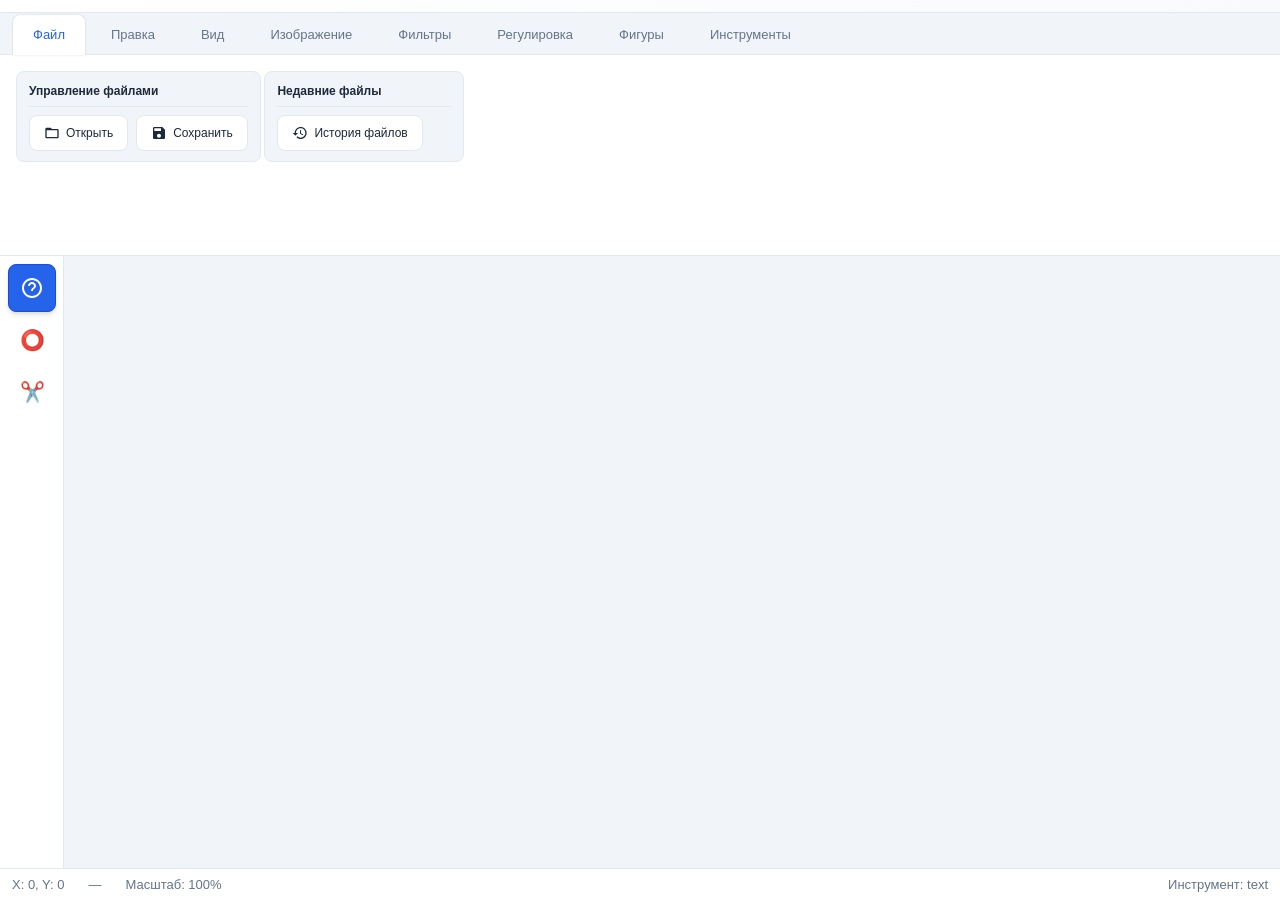
==== commit 603a6417: "Title: Move ribbon group to dedicated tab Key features implemented: - Updated .gitignore with compre" ====
--- a/index.html
+++ b/index.html
@@ -260,58 +260,6 @@
     <!-- Ribbon-панель для быстрого доступа к функциям -->
     <div class="ribbon">
 
-        <!-- ГРУППА: Открытые файлы (постоянная, не меняется от вкладки) -->
-        <div class="ribbon-group" id="ribbonFilesGroup">
-            <div class="ribbon-buttons" style="position: relative;">
-                <button class="ribbon-btn ribbon-btn-large" id="openFilesDropdownBtn" title="Открытые файлы" onclick="toggleOpenFilesDropdown()">
-                    <!-- Превью активного файла (если есть) -->
-                    <canvas id="activeFileThumbCanvas" width="32" height="32" class="ribbon-btn-thumb" style="display: none;"></canvas>
-                    <img id="activeFileThumbImg" class="ribbon-btn-thumb" width="32" height="32" style="display: none;">
-                    <span class="ribbon-btn-label" id="currentFileLabel" style="display: none;">Безымянный</span>
-
-                    <div class="file-count-badge" id="fileCountBadge"style="display: none;">1</div>
-                </button>
-                <div class="open-files-dropdown" id="openFilesDropdown">
-                    <div class="open-files-header">
-                        <span>Открытые изображения</span>
-                        <button class="close-dropdown-btn" onclick="toggleOpenFilesDropdown()">
-                            <i class="fas fa-times"></i>
-                        </button>
-                    </div>
-                    <div class="open-files-list" id="openFilesList">
-
-                        <div class="open-file-item active" data-file-id="1" onclick="switchToFile(1)">
-                            <div class="open-file-thumbnail">
-                                <div class="fas fa-image open-file-thumbnail-placeholder"></div>
-                            </div>
-                            <div class="open-file-info">
-                                <div class="open-file-name">Безымянный.png</div>
-                                <div class="open-file-details">
-                                    <span class="open-file-resolution">800×600</span>
-                                    <span class="open-file-format">PNG</span>
-                                </div>
-                            </div>
-                            <div class="open-file-actions">
-                                <button class="close-file-btn" onclick="closeFile(1, event)" title="Закрыть">
-                                    <i class="fas fa-times"></i>
-                                </button>
-                            </div>
-                        </div>
-                
-                    </div>
-                    <div class="open-files-footer">
-                        <button class="footer-btn" onclick="openAllImages()">
-                            <i class="fas fa-folder-open"></i> Открыть все
-                        </button>
-                        <button class="footer-btn" onclick="closeAllImages()">
-                            <i class="fas fa-times-circle"></i> Закрыть все
-                        </button>
-                    </div>
-                </div>
-            </div>
-            <span class="ribbon-group-title">Файлы</span>
-        </div>
-
         <!-- Динамический контент ribbon (меняется от вкладки) -->
         <div id="ribbonDynamicContent"></div>
         
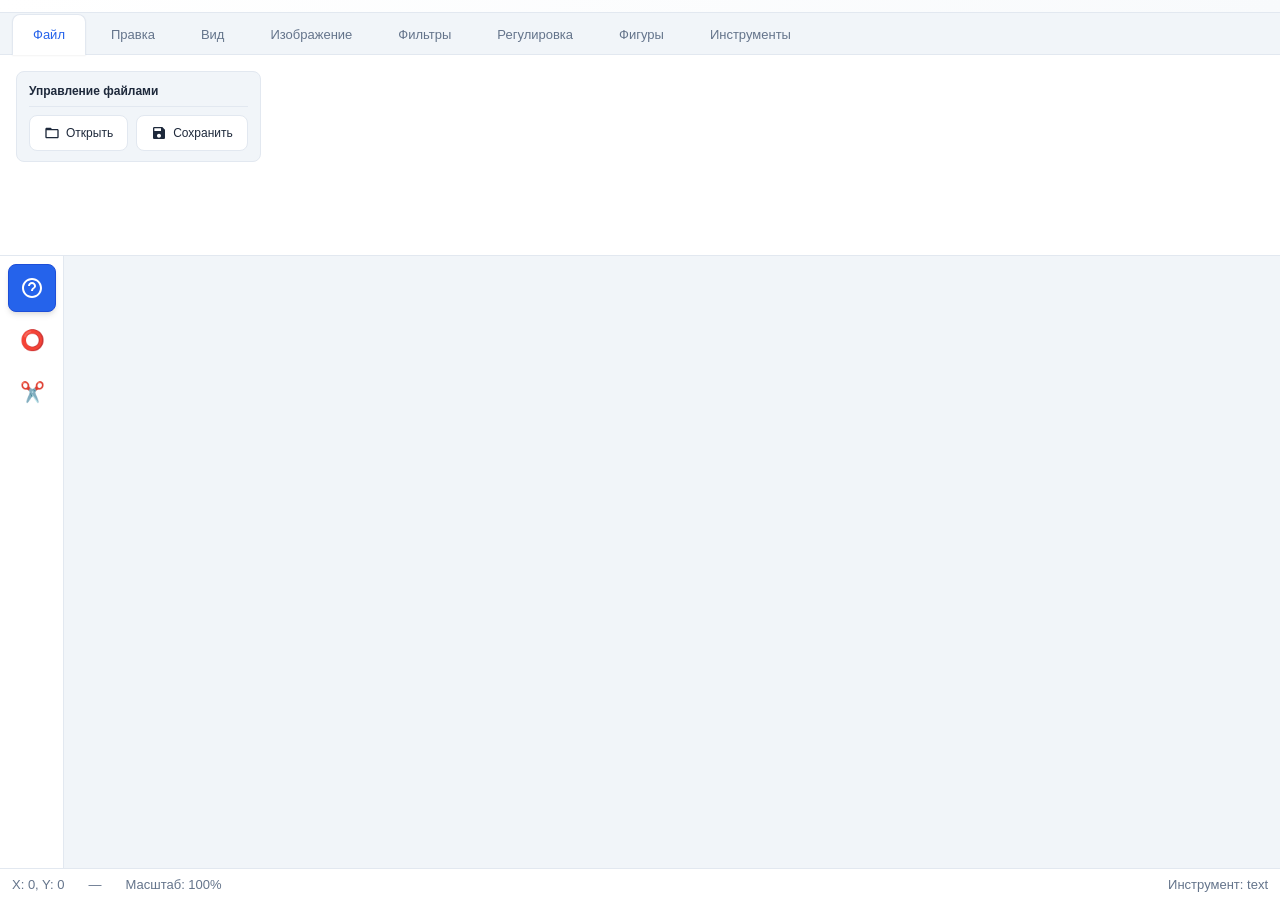
==== commit d6cf6ff8: "Update UI layout and file management Key features implemented: - Updated .gitignore with comprehensi" ====
--- a/index.html
+++ b/index.html
@@ -300,14 +300,14 @@
                         </button>
                     </div>
                 </div>
-                <div class="tab-section">
+                <!--         <div class="tab-section">
                     <h4>Недавние файлы</h4>
                     <div class="tab-buttons">
                         <button class="tab-action-btn" onclick="showRecentFilesModal()">
                             <svg class="icon"><use href="#icon-history"></use></svg> История файлов
                         </button>
                     </div>
-                </div>
+                </div> -->
             </div>
             <!-- Контент вкладки "Правка" -->
             <div class="tab-pane" id="tab-edit">
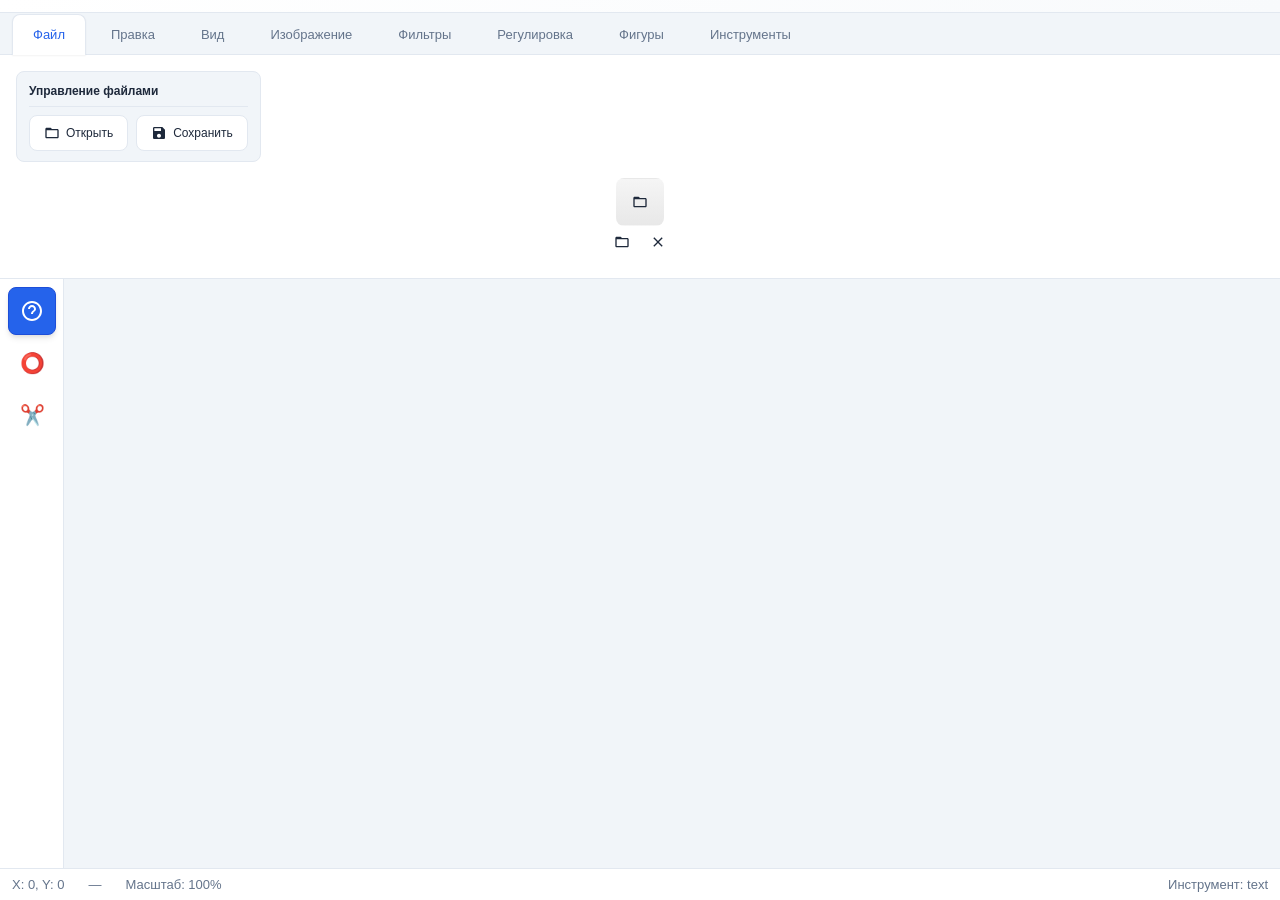
==== commit d17c643a: "update branch" ====
--- a/index.html
+++ b/index.html
@@ -300,14 +300,26 @@
                         </button>
                     </div>
                 </div>
-                <!--         <div class="tab-section">
-                    <h4>Недавние файлы</h4>
-                    <div class="tab-buttons">
-                        <button class="tab-action-btn" onclick="showRecentFilesModal()">
-                            <svg class="icon"><use href="#icon-history"></use></svg> История файлов
+                <div class="ribbon-group">
+                    <div class="ribbon-buttons" style="position: relative;">
+                        <button class="ribbon-btn ribbon-btn-large" id="openFilesDropdownBtn" title="Открытые файлы" onclick="toggleOpenFilesDropdown()">
+                            <!-- Превью активного файла (если есть) -->
+                            <img id="activeFilePreview" src="" alt="Preview" style="display: none; width: 32px; height: 32px; object-fit: cover; border-radius: 4px; margin-right: 8px;">
+                            <svg class="icon"><use href="#icon-folder"></use></svg>
                         </button>
-                    </div>
-                </div> -->
+                        <div id="openFilesDropdown" class="dropdown-menu" style="display: none; position: absolute; top: 100%; left: 0; background: white; border: 1px solid #ccc; border-radius: 4px; box-shadow: 0 2px 8px rgba(0,0,0,0.15); z-index: 1000; min-width: 200px; max-height: 300px; overflow-y: auto;">
+                            <!-- Список открытых файлов -->
+                        </div>
+                    </div>
+                    <div class="ribbon-buttons">
+                        <button class="ribbon-btn" onclick="openAllFiles()" title="Открыть все файлы">
+                            <svg class="icon"><use href="#icon-folder"></use></svg>
+                        </button>
+                        <button class="ribbon-btn" onclick="closeAllFiles()" title="Закрыть все файлы">
+                            <svg class="icon"><use href="#icon-close"></use></svg>
+                        </button>
+                    </div>
+                </div>
             </div>
             <!-- Контент вкладки "Правка" -->
             <div class="tab-pane" id="tab-edit">
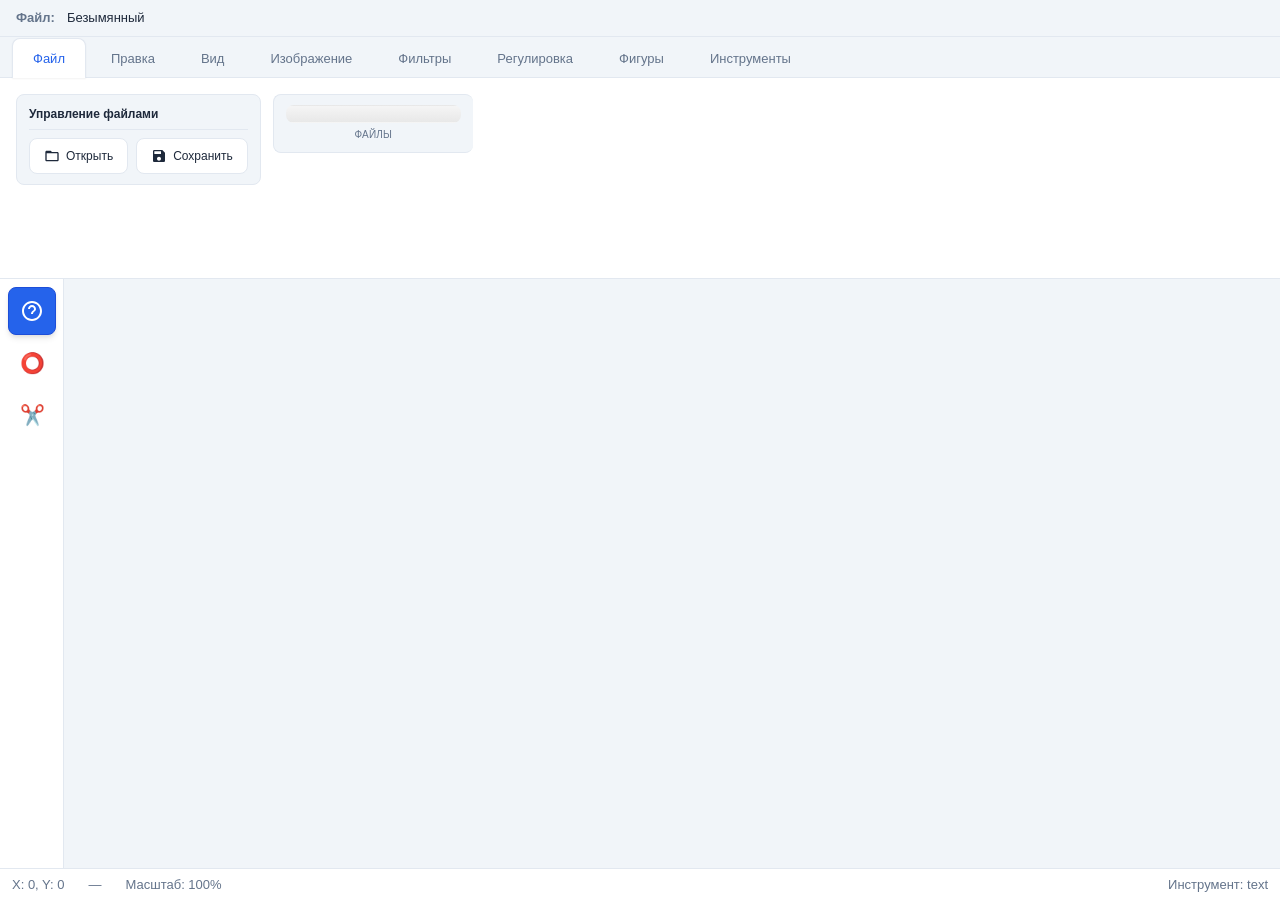
==== commit 1286fe0b: "Add files via upload" ====
--- a/index.html
+++ b/index.html
@@ -257,16 +257,6 @@
         </div>
     </div>
 
-    <!-- Ribbon-панель для быстрого доступа к функциям -->
-    <div class="ribbon">
-
-        <!-- Динамический контент ribbon (меняется от вкладки) -->
-        <div id="ribbonDynamicContent"></div>
-        
-    </div>
-
-    <!-- Скрытый input для загрузки изображений -->
-
     <!-- Панель вкладок (Tabs) -->
     <div class="tabs-container">
         <!-- Поле с файлами теперь внутри tabs-container -->
@@ -300,25 +290,53 @@
                         </button>
                     </div>
                 </div>
-                <div class="ribbon-group">
+                <!-- Группа открытых файлов (перемещена из верхнего ribbon) -->
+                <div class="ribbon-group" id="ribbonFilesGroup">
                     <div class="ribbon-buttons" style="position: relative;">
                         <button class="ribbon-btn ribbon-btn-large" id="openFilesDropdownBtn" title="Открытые файлы" onclick="toggleOpenFilesDropdown()">
                             <!-- Превью активного файла (если есть) -->
-                            <img id="activeFilePreview" src="" alt="Preview" style="display: none; width: 32px; height: 32px; object-fit: cover; border-radius: 4px; margin-right: 8px;">
-                            <svg class="icon"><use href="#icon-folder"></use></svg>
+                            <canvas id="activeFileThumbCanvas" width="32" height="32" class="ribbon-btn-thumb" style="display: none;"></canvas>
+                            <img id="activeFileThumbImg" class="ribbon-btn-thumb" width="32" height="32" style="display: none;">
+                            <span class="ribbon-btn-label" id="currentFileLabel" style="display: none;">Безымянный</span>
+                            <div class="file-count-badge" id="fileCountBadge" style="display: none;">1</div>
                         </button>
-                        <div id="openFilesDropdown" class="dropdown-menu" style="display: none; position: absolute; top: 100%; left: 0; background: white; border: 1px solid #ccc; border-radius: 4px; box-shadow: 0 2px 8px rgba(0,0,0,0.15); z-index: 1000; min-width: 200px; max-height: 300px; overflow-y: auto;">
-                            <!-- Список открытых файлов -->
+                        <div class="open-files-dropdown" id="openFilesDropdown">
+                            <div class="open-files-header">
+                                <span>Открытые изображения</span>
+                                <button class="close-dropdown-btn" onclick="toggleOpenFilesDropdown()">
+                                    <i class="fas fa-times"></i>
+                                </button>
+                            </div>
+                            <div class="open-files-list" id="openFilesList">
+                                <div class="open-file-item active" data-file-id="1" onclick="switchToFile(1)">
+                                    <div class="open-file-thumbnail">
+                                        <div class="fas fa-image open-file-thumbnail-placeholder"></div>
+                                    </div>
+                                    <div class="open-file-info">
+                                        <div class="open-file-name">Безымянный.png</div>
+                                        <div class="open-file-details">
+                                            <span class="open-file-resolution">800×600</span>
+                                            <span class="open-file-format">PNG</span>
+                                        </div>
+                                    </div>
+                                    <div class="open-file-actions">
+                                        <button class="close-file-btn" onclick="closeFile(1, event)" title="Закрыть">
+                                            <i class="fas fa-times"></i>
+                                        </button>
+                                    </div>
+                                </div>
+                            </div>
+                            <div class="open-files-footer">
+                                <button class="footer-btn" onclick="openAllImages()">
+                                    <i class="fas fa-folder-open"></i> Открыть все
+                                </button>
+                                <button class="footer-btn" onclick="closeAllImages()">
+                                    <i class="fas fa-times-circle"></i> Закрыть все
+                                </button>
+                            </div>
                         </div>
                     </div>
-                    <div class="ribbon-buttons">
-                        <button class="ribbon-btn" onclick="openAllFiles()" title="Открыть все файлы">
-                            <svg class="icon"><use href="#icon-folder"></use></svg>
-                        </button>
-                        <button class="ribbon-btn" onclick="closeAllFiles()" title="Закрыть все файлы">
-                            <svg class="icon"><use href="#icon-close"></use></svg>
-                        </button>
-                    </div>
+                    <span class="ribbon-group-title">Файлы</span>
                 </div>
             </div>
             <!-- Контент вкладки "Правка" -->
@@ -1297,4 +1315,4 @@
         console.log('Скачать цель worflow: http://dev.wtis.wfront.svk.sils.local/purpose.png');
     </script>
 </body>
-</html> +</html>
--- a/styles/index.css
+++ b/styles/index.css
@@ -1559,4 +1559,80 @@
     font-weight: bold;
     border-bottom: 1px solid #ccc;
     transition: background 0.2s, color 0.2s;
+}
+
+/* Выравнивание элементов во вкладке "Файл" */
+#tab-file.active {
+    display: flex;
+    flex-wrap: wrap;
+    gap: 12px;
+    align-items: flex-start;
+}
+
+/* Оформление ribbon-группы внутри вкладок в стиле tab-section */
+.tab-pane .ribbon-group {
+    background: var(--background-tertiary);
+    border: 1px solid var(--border-color);
+    border-radius: var(--radius-md);
+    padding: 10px 12px;
+    margin: 0;
+    min-width: 200px;
+    max-width: 280px;
+    flex-direction: column;
+    align-items: center;
+    justify-content: center;
+    border-right: none; /* убираем вертикальную черту */
+}
+
+/* Растягиваем контейнер кнопок на всю ширину */
+.tab-pane .ribbon-group .ribbon-buttons {
+    width: 100%;
+    display: flex;
+    justify-content: center;
+}
+
+/* (Опционально) делаем саму кнопку такой же высоты, как tab-action-btn */
+.tab-pane .ribbon-group .ribbon-btn-large {
+    width: 100%;
+    height: auto;
+    padding: 8px 14px;
+    font-size: 12px;
+}
+
+/* Выравнивание элементов во вкладке "Файл" */
+#tab-file.active {
+    display: flex;
+    flex-wrap: wrap;
+    gap: 12px;
+    align-items: flex-start;
+}
+
+/* Оформление ribbon-группы внутри вкладок в стиле tab-section */
+.tab-pane .ribbon-group {
+    background: var(--background-tertiary);
+    border: 1px solid var(--border-color);
+    border-radius: var(--radius-md);
+    padding: 10px 12px;
+    margin: 0;
+    min-width: 200px;
+    max-width: 280px;
+    flex-direction: column;
+    align-items: center;
+    justify-content: center;
+    border-right: none; /* убираем вертикальную черту */
+}
+
+/* Растягиваем контейнер кнопок на всю ширину */
+.tab-pane .ribbon-group .ribbon-buttons {
+    width: 100%;
+    display: flex;
+    justify-content: center;
+}
+
+/* (Опционально) делаем саму кнопку такой же высоты, как tab-action-btn */
+.tab-pane .ribbon-group .ribbon-btn-large {
+    width: 100%;
+    height: auto;
+    padding: 8px 14px;
+    font-size: 12px;
 }
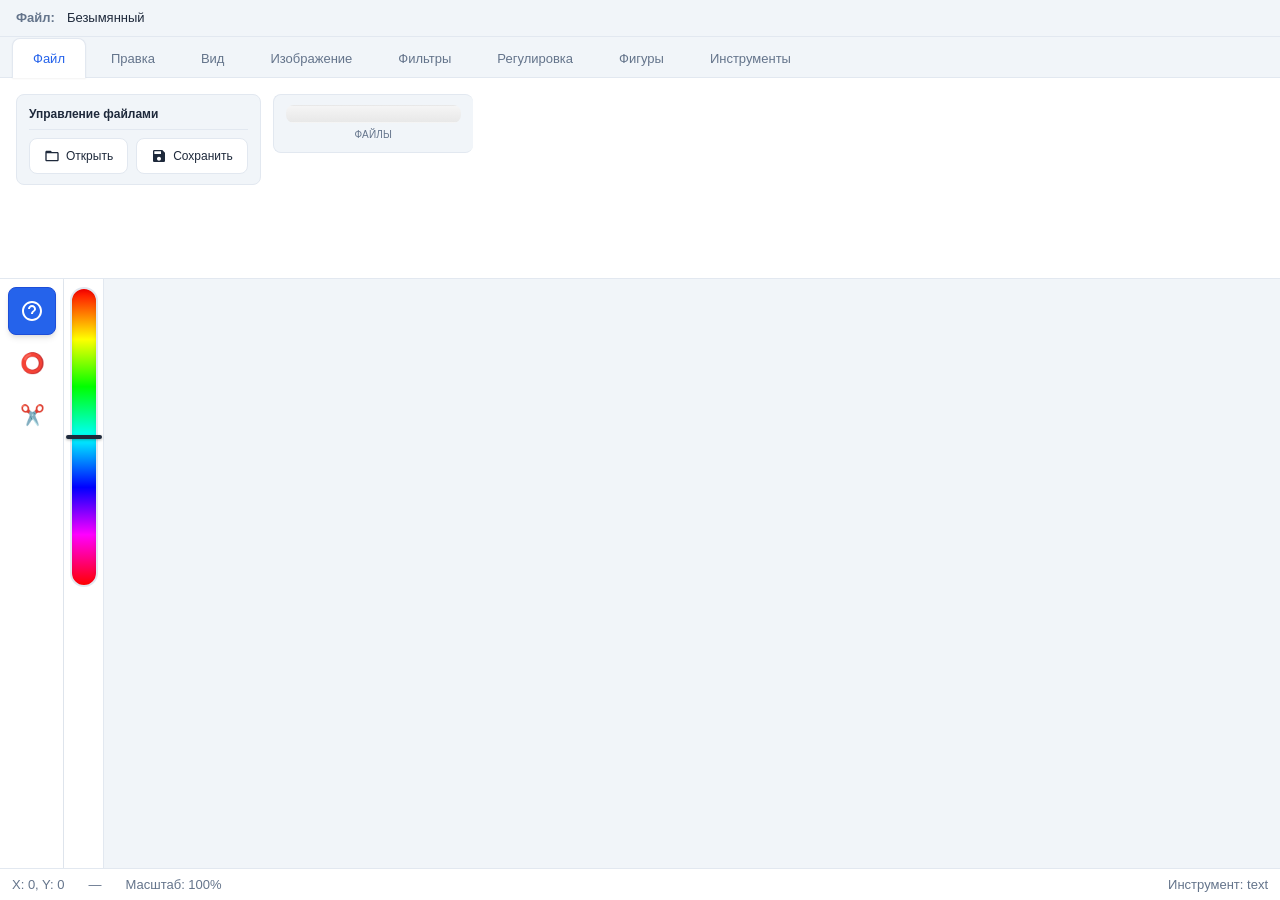
==== commit 30039753: "Add color bar next to toolbar Key features implemented: - Added color bar component next to the left" ====
--- a/index.html
+++ b/index.html
@@ -509,17 +509,23 @@
     
     <!-- Основной контейнер с панелью инструментов и холстом -->
     <div class="main-container">
-<div class="toolbar-left">
-    <button class="tool-btn active" data-tool="profile" onclick="setTool('profile')" title="Профили">
-        <svg class="tool-icon"><use href="#icon-adjust"></use></svg>
-    </button>
-    <button class="tool-btn" data-tool="lasso" onclick="setTool('lasso')" title="Лассо">
-        ⭕
-    </button>
-    <button class="tool-btn" data-tool="move" onclick="setTool('move')" title="Перемещение выделения">
-        ✂️
-    </button>
-</div>
+        <div class="toolbar-left">
+            <button class="tool-btn active" data-tool="profile" onclick="setTool('profile')" title="Профили">
+                <svg class="tool-icon"><use href="#icon-adjust"></use></svg>
+            </button>
+            <button class="tool-btn" data-tool="lasso" onclick="setTool('lasso')" title="Лассо">
+                ⭕
+            </button>
+            <button class="tool-btn" data-tool="move" onclick="setTool('move')" title="Перемещение выделения">
+                ✂️
+            </button>
+        </div>
+
+        <!-- Цветовая панель (Color Bar) -->
+        <div class="color-bar">
+            <div class="color-bar-gradient" id="colorBarGradient"></div>
+            <input type="color" id="colorBarPicker" style="display:none;">
+        </div>
 
         <!-- Область холста -->
         <div class="canvas-area" id="canvasArea">
--- a/styles/index.css
+++ b/styles/index.css
@@ -172,6 +172,30 @@
     object-fit: contain;
 }
 
+/* Стили для неактивных кнопок (когда нет загруженных файлов) */
+.tab-action-btn:disabled,
+.ribbon-btn:disabled {
+    opacity: 0.5;
+    background: #e5e7eb;
+    color: #9ca3af;
+    border-color: #d1d5db;
+    cursor: not-allowed;
+    pointer-events: none;
+}
+
+.tab-action-btn:disabled:hover,
+.ribbon-btn:disabled:hover {
+    background: #e5e7eb;
+    border-color: #d1d5db;
+    transform: none;
+    box-shadow: none;
+}
+
+.tab-action-btn:disabled img,
+.ribbon-btn:disabled img {
+    opacity: 0.5;
+}
+
 .shapes-grid {
     display: grid;
     grid-template-columns: repeat(auto-fill, minmax(80px, 1fr));
@@ -534,6 +558,58 @@
     flex-direction: column;
     gap: 4px;
     box-shadow: var(--shadow-sm);
+}
+
+/* Цветовая панель (Color Bar) */
+.color-bar {
+    width: 40px;
+    background: var(--background-secondary);
+    border-right: 1px solid var(--border-color);
+    padding: 8px 4px;
+    display: flex;
+    flex-direction: column;
+    align-items: center;
+    box-shadow: var(--shadow-sm);
+}
+
+.color-bar-gradient {
+    width: 28px;
+    height: 300px;
+    border-radius: 14px;
+    cursor: pointer;
+    border: 2px solid var(--border-color);
+    box-shadow: inset 0 2px 4px rgba(0,0,0,0.1);
+    background: linear-gradient(to bottom, 
+        #ff0000 0%, 
+        #ffff00 17%, 
+        #00ff00 33%, 
+        #00ffff 50%, 
+        #0000ff 67%, 
+        #ff00ff 83%, 
+        #ff0000 100%
+    );
+    position: relative;
+}
+
+.color-bar-gradient:hover {
+    border-color: var(--primary-color);
+    box-shadow: inset 0 2px 4px rgba(0,0,0,0.1), 0 0 8px rgba(37, 99, 235, 0.3);
+}
+
+.color-bar-gradient::after {
+    content: '';
+    position: absolute;
+    left: 50%;
+    transform: translateX(-50%);
+    width: 36px;
+    height: 4px;
+    background: white;
+    border: 2px solid var(--text-primary);
+    border-radius: 2px;
+    box-shadow: 0 1px 3px rgba(0,0,0,0.3);
+    top: 50%;
+    margin-top: -2px;
+    pointer-events: none;
 }
 
 .tool-btn {
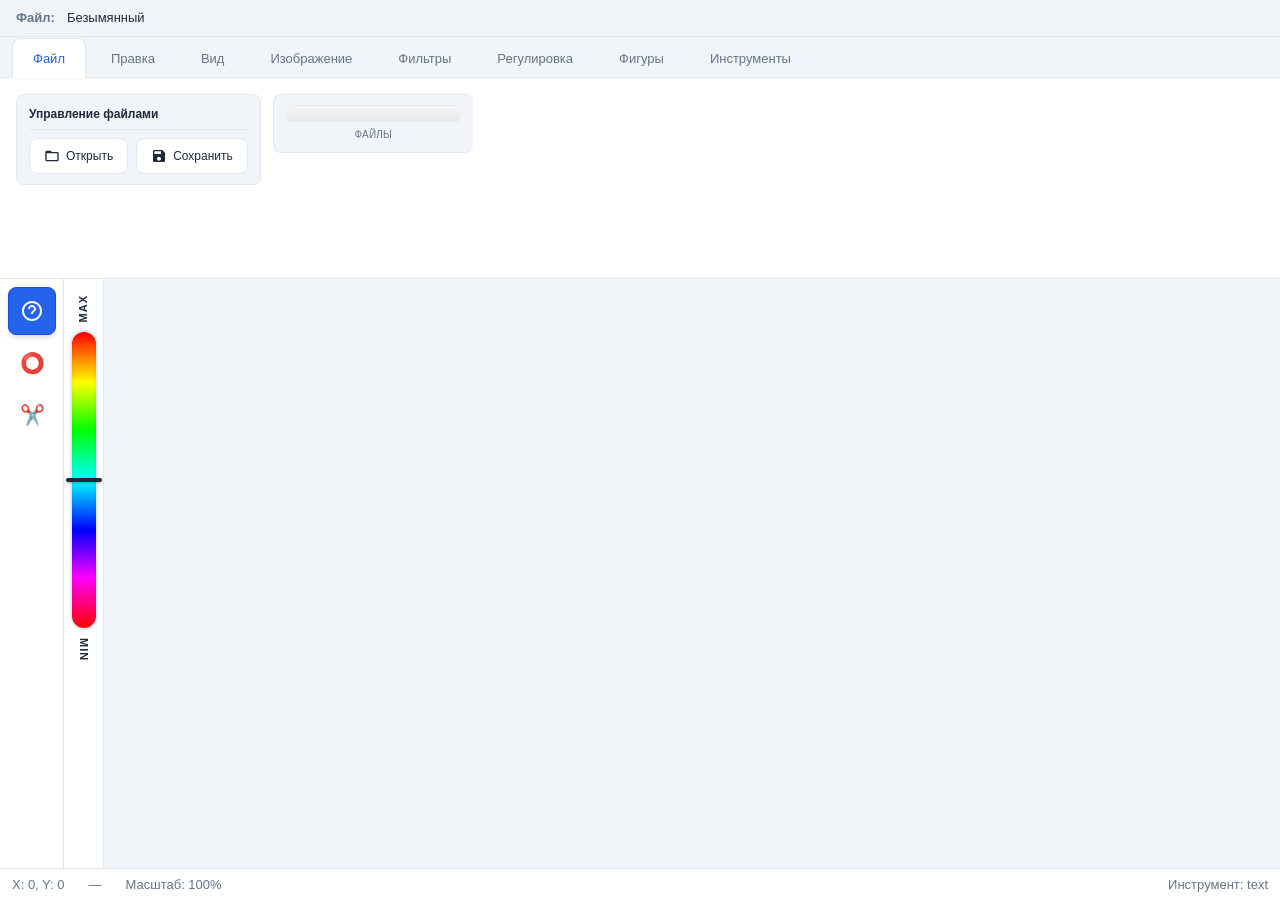
==== commit 82ee3fbc: "update branch" ====
--- a/index.html
+++ b/index.html
@@ -523,7 +523,9 @@
 
         <!-- Цветовая панель (Color Bar) -->
         <div class="color-bar">
+            <span class="color-bar-label color-bar-label-max">Max</span>
             <div class="color-bar-gradient" id="colorBarGradient"></div>
+            <span class="color-bar-label color-bar-label-min">Min</span>
             <input type="color" id="colorBarPicker" style="display:none;">
         </div>
 
--- a/styles/index.css
+++ b/styles/index.css
@@ -612,6 +612,27 @@
     pointer-events: none;
 }
 
+/* Метки для цветовой панели */
+.color-bar-label {
+    writing-mode: vertical-rl;
+    text-orientation: mixed;
+    font-size: 11px;
+    font-weight: 600;
+    color: var(--text-primary);
+    padding: 8px 0;
+    letter-spacing: 1px;
+    text-transform: uppercase;
+    user-select: none;
+}
+
+.color-bar-label-max {
+    transform: rotate(180deg);
+}
+
+.color-bar-label-min {
+    transform: rotate(0deg);
+}
+
 .tool-btn {
     width: 48px;
     height: 48px;
